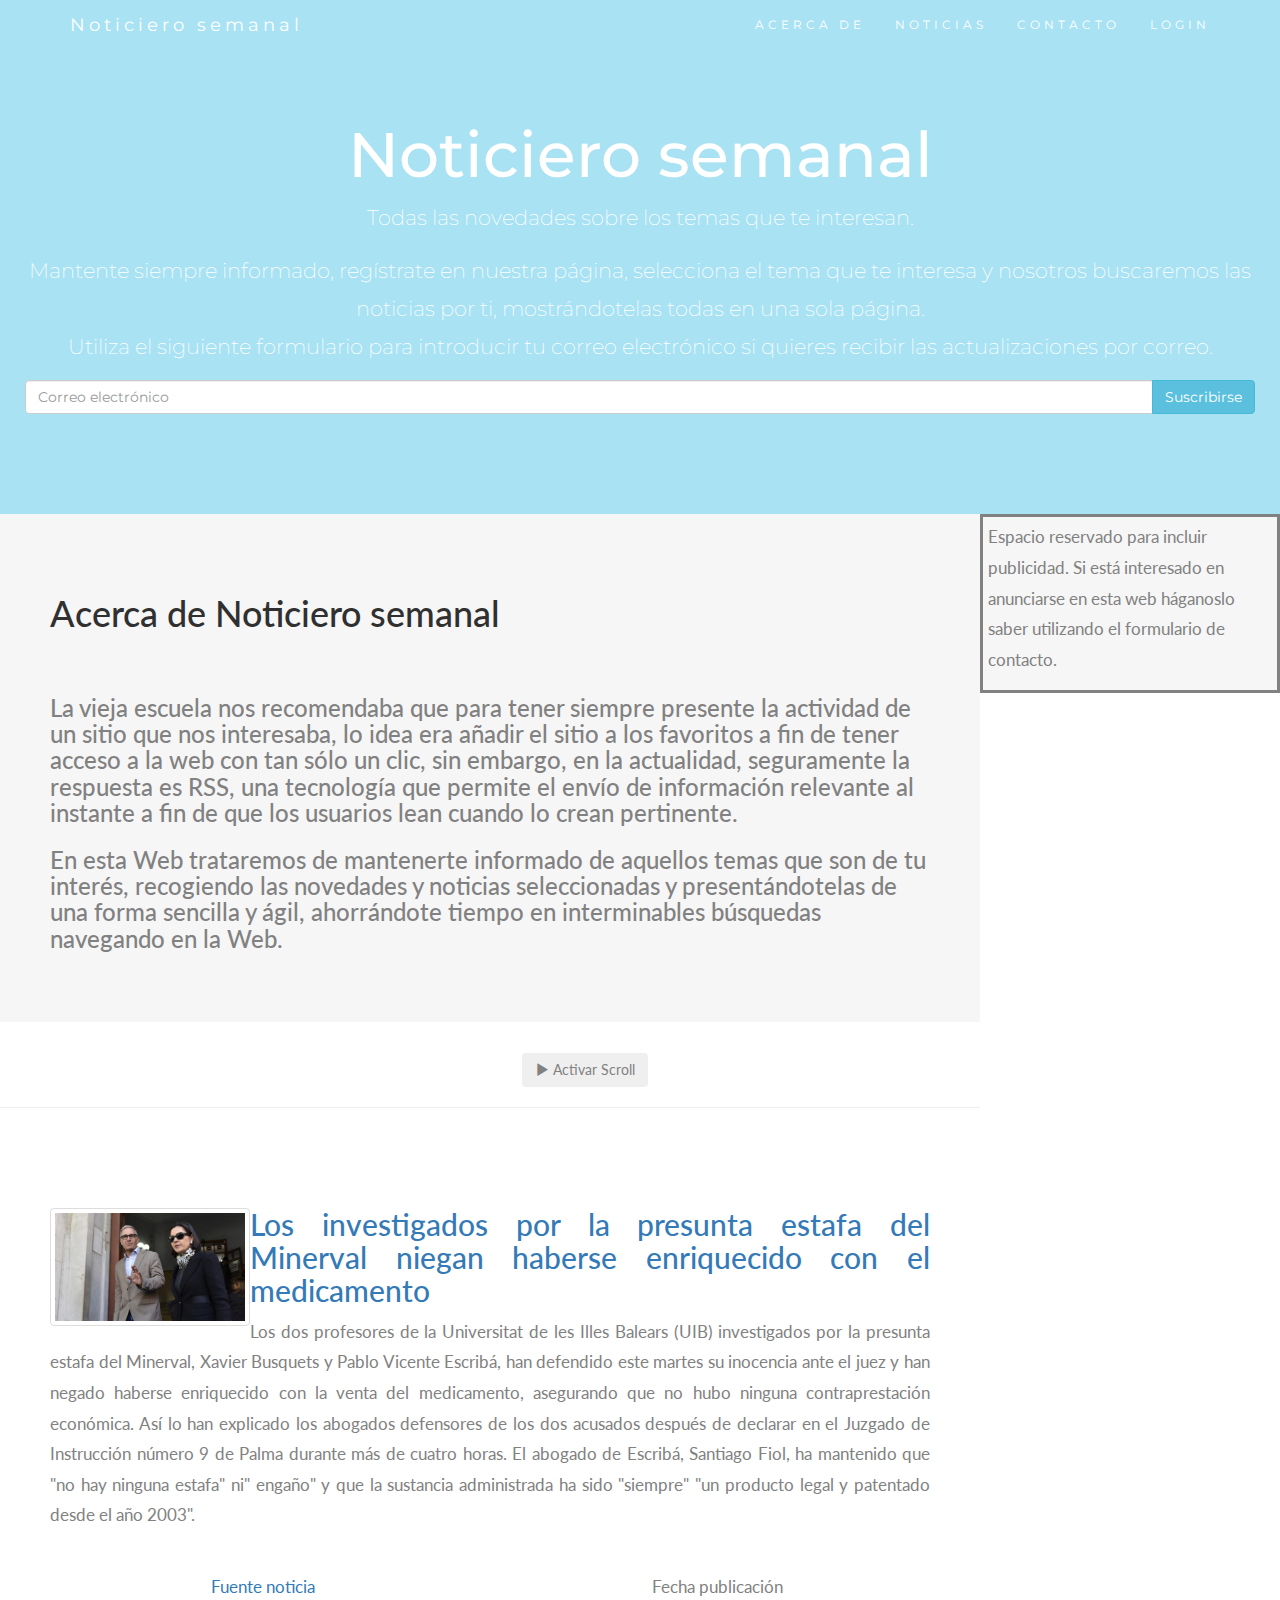
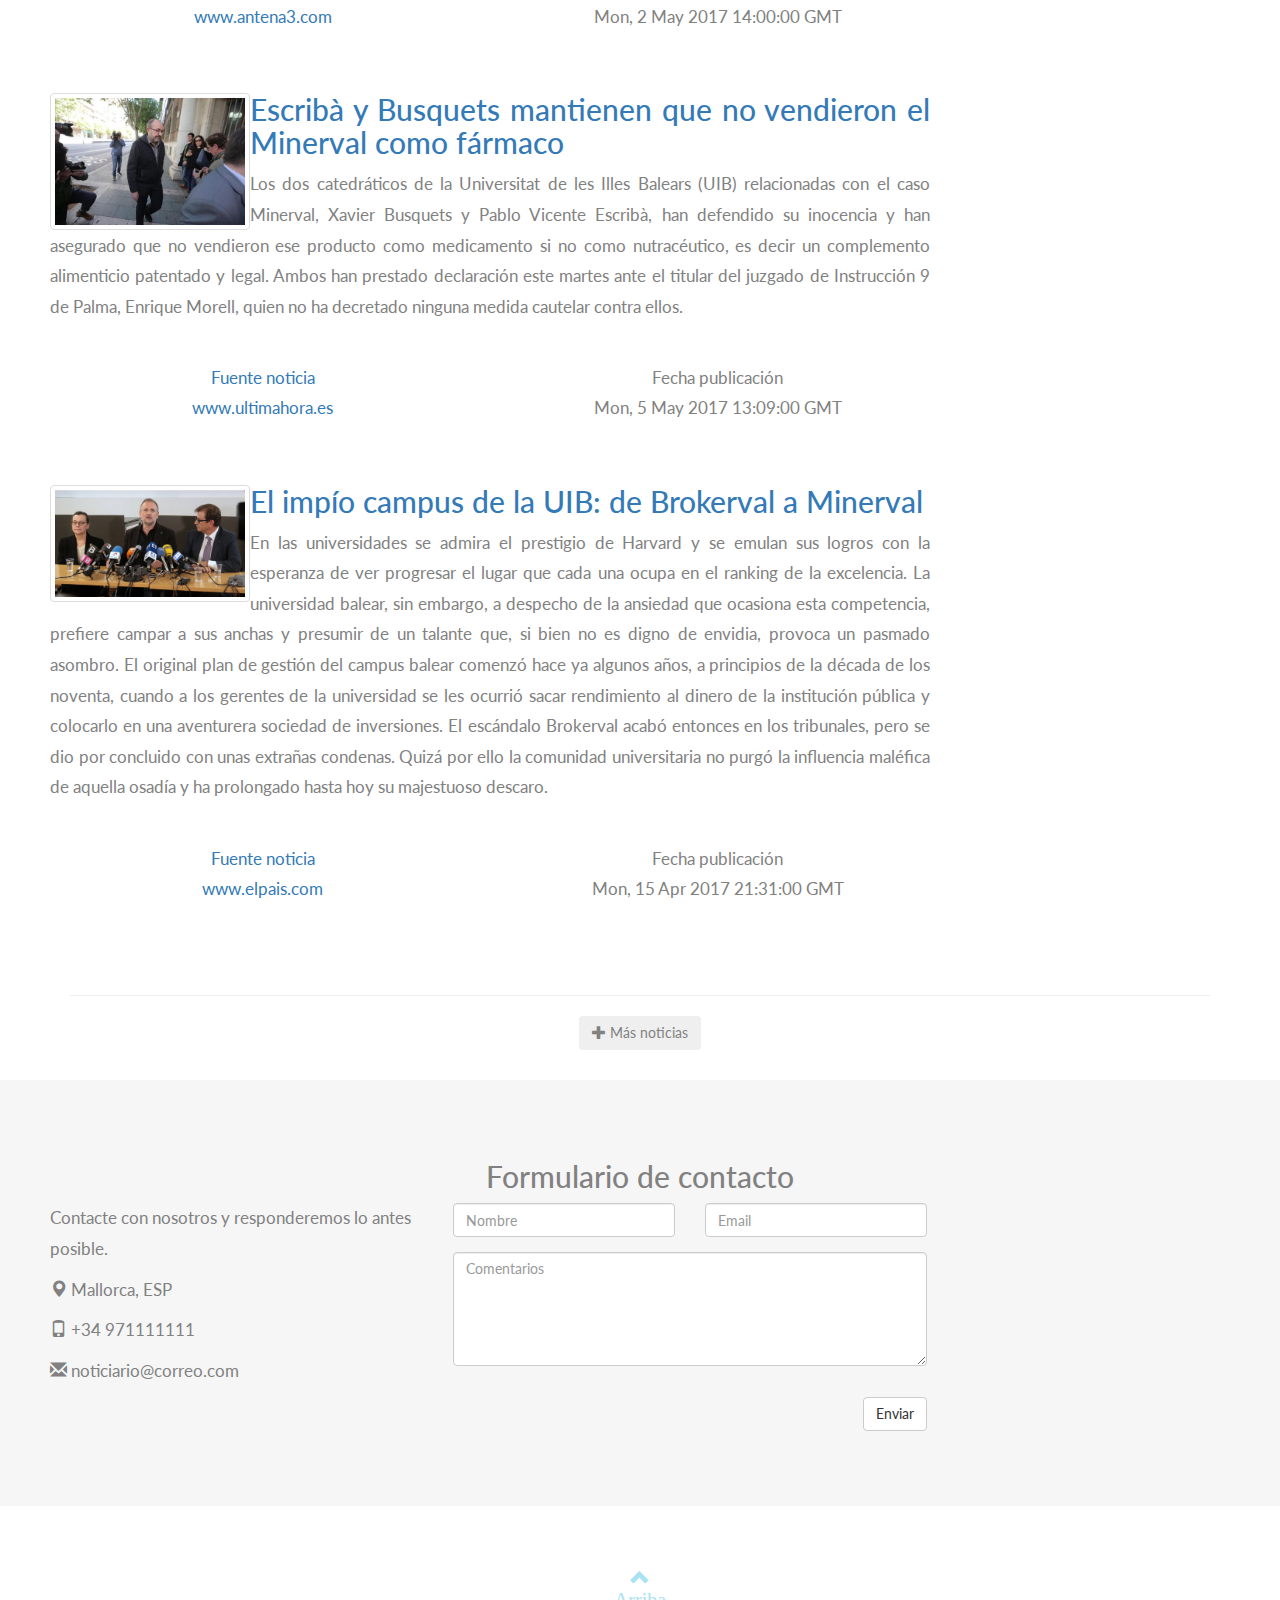
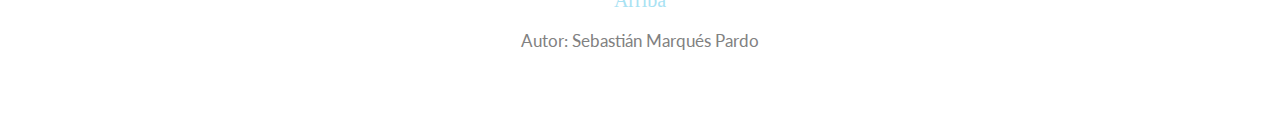
==== index.html @ 66f3abdc "Add files via upload" ====
<!DOCTYPE html>
<html lang="es">
   <head>
      <title>El noticiero semanal</title>
      <meta charset="utf-8">
      <meta property="og:title" content="Noticiero semanal">
      <meta property="og:site_name" content="Noticiero semanal">
      <meta property="og:image" content="img/icon.ico">
      <meta property="og:url" content="http://www.Noticierosemanal.es">
	  <meta property="og:description" content="http://www.Noticierosemanal.es">
      <meta name="viewport" content="width=device-width, initial-scale=1">
      <link rel="stylesheet" href="https://maxcdn.bootstrapcdn.com/bootstrap/3.3.7/css/bootstrap.min.css">
      <link href="https://fonts.googleapis.com/css?family=Montserrat" rel="stylesheet" type="text/css">
      <link href="https://fonts.googleapis.com/css?family=Lato" rel="stylesheet" type="text/css">
      <link rel="stylesheet" href="css/a.css">
      <script src="https://ajax.googleapis.com/ajax/libs/jquery/3.1.1/jquery.min.js"></script>
      <script src="https://maxcdn.bootstrapcdn.com/bootstrap/3.3.7/js/bootstrap.min.js"></script>
      <script type="text/javascript" src="js/news.js"></script>
      <link rel="alternate" type="application/rss+xml" title="rss de la aplicación" href="xml/rss.xml">
   </head>
   <body id="noticiero" data-spy="scroll" data-target=".navbar" data-offset="60">
      <!-- Barra de navegación fijada arriba -->
      <nav class="navbar navbar-default navbar-fixed-top">
         <div class="container">
            <div class="navbar-header">
               <button type="button" class="navbar-toggle" data-toggle="collapse" data-target="#barraNav">
               <span class="icon-bar"></span>
               <span class="icon-bar"></span>
               <span class="icon-bar"></span>                        
               </button>
               <a class="navbar-brand" href="#noticiero">Noticiero semanal</a>
            </div>
            <div class="collapse navbar-collapse" id="barraNav">
               <ul class="nav navbar-nav navbar-right">
                  <li><a href="#acerca">ACERCA DE</a></li>
                  <li><a href="#noticias">NOTICIAS</a></li>
                  <li><a href="#contacto">CONTACTO</a></li>
                  <li><a href="#login" data-toggle="modal" data-target="#myModal">LOGIN</a></li>
               </ul>
            </div>
         </div>
      </nav>
      <!-- Header y formulario suscripción -->
      <div id="jumbo" class="jumbotron text-center">
         <h1 id="cap">Noticiero semanal</h1>
         <p id="tex">Todas las novedades sobre los temas que te interesan.</p>
         <p id="tex">Mantente siempre informado, regístrate en nuestra página, selecciona el tema que te interesa y nosotros buscaremos las noticias por ti, mostrándotelas todas en una sola página.<br> Utiliza el siguiente formulario para introducir tu correo electrónico si quieres recibir las actualizaciones por correo.</p>
         <form>
            <div class="input-group">
               <input type="email" class="form-control" size="50" placeholder="Correo electrónico" required>
               <div class="input-group-btn">
                  <button type="button" class="btn btn-info">Suscribirse</button>
               </div>
            </div>
         </form>
      </div>
      <div class="modal fade" id="myModal" role="dialog">
         <div class="modal-dialog">
            <!-- Modal LOGIN -->
            <div class="modal-content">
               <div class="modal-header">
                  <button type="button" class="close" data-dismiss="modal">&times;</button>
                  <BR>
                  <h4 class="modal-title"><span class="glyphicon glyphicon-user"></span>  Identificación de Usuario</h4>
               </div>
               <div class="modal-body">
                  <p><input type="text" class="form-control" placeholder="Usuario" required></p>
                  <p><input type="password" class="form-control" placeholder="Password" required></p>
               </div>
               <div class="modal-footer">
                  <button type="button" class="btn btn-default">Entrar</button>
                  <button type="button" class="btn btn-default" data-dismiss="modal">Close</button>
               </div>
            </div>
         </div>
      </div>
      <!-- Publicidad -->
      <div id="pub" class="advert-container">
         <p>Espacio reservado para incluir publicidad. Si está interesado en anunciarse en esta web háganoslo saber utilizando el formulario de contacto.</p>
      </div>
      <!-- Container ACERCA DE -->
      <div id="todo" class="container-fluid">
         <div id="acerca" class="container-fluid bg-grey">
            <div class="row">
               <div class="col-sm-12">
                  <h1 id="cap">Acerca de Noticiero semanal</h1>
                  <br>
                  <h3 id="tex">La vieja escuela nos recomendaba que para tener siempre presente la actividad de un sitio que nos interesaba, lo idea era añadir el sitio a los favoritos a fin de tener acceso a la web con tan sólo un clic, sin embargo, en la actualidad, seguramente la respuesta es RSS, una tecnología que permite el envío de información relevante al instante a fin de que los usuarios lean cuando lo crean pertinente.</h3>
                  <h3 id="tex">En esta Web trataremos de mantenerte informado de aquellos temas que son de tu interés, recogiendo las novedades y noticias seleccionadas y presentándotelas de una forma sencilla y ágil, ahorrándote tiempo en interminables búsquedas navegando en la Web.</h3>
               </div>
            </div>
         </div>
         <br>
         <!-- Botón scroll -->
         <div class="container text-center">
            <button id="scroll" type="button" class="btn"><span class="glyphicon glyphicon-play"></span> Activar Scroll</button>
         </div>
         <hr>
         <!-- Container NOTICIAS -->
         <div id="noticias" class="container-fluid text-center">
            <div class="row" id="noticia1">
               <div class="col-sm-12">
                  <!-- noticia 1 -->
                  <a class="thumb pull-left"><img class="img-thumbnail" src="img/1.jpg" alt="Foto 1"></a>
                  <a href="noticia1.html">
                     <h2 id="titulo" class="post-contenido text-justify">Los investigados por la presunta estafa del Minerval niegan haberse enriquecido con el medicamento</h2>
                  </a>
                  <p id="enunciado" class="post-contenido text-justify">Los dos profesores de la Universitat de les Illes Balears (UIB) investigados por la presunta estafa del Minerval, Xavier Busquets y Pablo Vicente Escribá, han defendido este martes su inocencia ante el juez y han negado haberse enriquecido con la venta del medicamento, asegurando que no hubo ninguna contraprestación económica. Así lo han explicado los abogados defensores de los dos acusados después de declarar en el Juzgado de Instrucción número 9 de Palma durante más de cuatro horas. El abogado de Escribá, Santiago Fiol, ha mantenido que "no hay ninguna estafa" ni" engaño" y que la sustancia administrada ha sido "siempre" "un producto legal y patentado desde el año 2003".</p>
               </div>
               <div class="col-sm-6">
                  <br>
                  <a id="url" href="http://www.antena3.com/noticias/sociedad/investigados-presunta-estafa-minerval-niegan-haberse-enriquecido-medicamento_20170502590874cc0cf2461b6df51a50.html">Fuente noticia <Br> www.antena3.com </a>
               </div>
               <div class="col-sm-6">
                  <br>
                  <p id="fecha" class="date">Fecha publicación <Br> Mon, 2 May 2017 14:00:00 GMT
                  <p>
               </div>
            </div>
            <br>
            <div class="row" id="noticia2">
               <div class="col-sm-12">
                  <!-- noticia 2 -->
                  <a class="thumb pull-left"><img class="img-thumbnail" src="img/2.png" alt="Foto 2"></a>
                  <a href="noticia2.html">
                     <h2 id="titulo" class="post-contenido text-justify">Escribà y Busquets mantienen que no vendieron el Minerval como fármaco</h2>
                  </a>
                  <p id="enunciado" class="post-contenido text-justify">Los dos catedráticos de la Universitat de les Illes Balears (UIB) relacionadas con el caso Minerval, Xavier Busquets y Pablo Vicente Escribà, han defendido su inocencia y han asegurado que no vendieron ese producto como medicamento si no como nutracéutico, es decir un complemento alimenticio patentado y legal. Ambos han prestado declaración este martes ante el titular del juzgado de Instrucción 9 de Palma, Enrique Morell, quien no ha decretado ninguna medida cautelar contra ellos.</p>
               </div>
               <div class="col-sm-6">
                  <br>
                  <a id="url" href="https://ultimahora.es/noticias/local/2017/05/02/264676/escriba-busquets-mantienen-vendieron-minerval-como-farmaco.html">Fuente noticia <Br> www.ultimahora.es</a>
               </div>
               <div class="col-sm-6">
                  <br>
                  <p id="fecha" class="date">Fecha publicación <Br> Mon, 5 May 2017 13:09:00 GMT
                  <p>
               </div>
            </div>
            <br>
            <div class="row" id="noticia3">
               <div class="col-sm-12">
                  <!-- noticia 3 -->
                  <a class="thumb pull-left"><img class="img-thumbnail" src="img/3.jpg" alt="Foto 3"></a>
                  <a href="noticia3.html">
                     <h2 id="titulo" class="post-contenido text-justify">El impío campus de la UIB: de Brokerval a Minerval</h2>
                  </a>
                  <p id="enunciado" class="post-contenido text-justify">En las universidades se admira el prestigio de Harvard y se emulan sus logros con la esperanza de ver progresar el lugar que cada una ocupa en el ranking de la excelencia. La universidad balear, sin embargo, a despecho de la ansiedad que ocasiona esta competencia, prefiere campar a sus anchas y presumir de un talante que, si bien no es digno de envidia, provoca un pasmado asombro. El original plan de gestión del campus balear comenzó hace ya algunos años, a principios de la década de los noventa, cuando a los gerentes de la universidad se les ocurrió sacar rendimiento al dinero de la institución pública y colocarlo en una aventurera sociedad de inversiones. El escándalo Brokerval acabó entonces en los tribunales, pero se dio por concluido con unas extrañas condenas. Quizá por ello la comunidad universitaria no purgó la influencia maléfica de aquella osadía y ha prolongado hasta hoy su majestuoso descaro.</p>
               </div>
               <div class="col-sm-6">
                  <br>
                  <a id="url" href="http://ccaa.elpais.com/ccaa/2017/04/15/catalunya/1492281138_211500.html">Fuente noticia <Br> www.elpais.com </a>
               </div>
               <div class="col-sm-6">
                  <br>
                  <p id="fecha" class="date">Fecha publicación <Br> Mon, 15 Apr 2017 21:31:00 GMT
                  <p>
               </div>
            </div>
         </div>
      </div>
      <!-- Botón + noticias -->
      <div id="cargarMas"></div>
      <div id="masNoti" class="container text-center">
         <hr>
         <button id="masNoti" type="button" class="btn"><span class="glyphicon glyphicon-plus"></span> Más noticias</button>
      </div>
      <br>
      <!-- Container CONTACTO -->
      <div id="contacto" class="container-fluid bg-grey">
         <h2 class="text-center">Formulario de contacto</h2>
         <div class="row">
            <div class="col-sm-4">
               <p>Contacte con nosotros y responderemos lo antes posible.</p>
               <p><span class="glyphicon glyphicon-map-marker"></span> Mallorca, ESP</p>
               <!-- Imagen de localización "map-marker" -->
               <p><span class="glyphicon glyphicon-phone"></span> +34 971111111</p>
               <!-- Imagen de teléfono "phone" -->
               <p><span class="glyphicon glyphicon-envelope"></span> noticiario@correo.com</p>
               <!-- Imagen de sobre correo "envelope" -->
            </div>
            <div class="col-sm-5 slideanim">
               <div class="row">
                  <div class="col-sm-6 form-group">
                     <input class="form-control" id="nombre" name="nombre" placeholder="Nombre" type="text" required>
                  </div>
                  <div class="col-sm-6 form-group">
                     <input class="form-control" id="email" name="email" placeholder="Email" type="email" required>
                  </div>
               </div>
               <textarea class="form-control" id="comentarios" name="comentarios" placeholder="Comentarios" rows="5"></textarea>
               <br>
               <div class="row">
                  <div class="col-sm-12 form-group">
                     <button class="btn btn-default pull-right" type="submit">Enviar</button>
                  </div>
               </div>
            </div>
         </div>
      </div>
      <!-- footer -->
      <footer class="container-fluid text-center">
         <a href="#noticiero" title="To Top">
            <span class="glyphicon glyphicon-chevron-up"><br>Arriba</span>                                       <!-- Imagen subir arriba "chevron-up" -->
         </a>
         <p>Autor: Sebastián Marqués Pardo<a href="https://www.w3schools.com" title="Copiright"></a></p>
      </footer>
   </body>
</html>
---- css/a.css ----
body {
      font: 400 17px Lato;
      line-height: 1.8;
      color: #818181;
  }
  h1 {
      color: #303030;
  }
  .jumbotron {
      background-color: #A9E2F3;
      color: #fff;
      padding: 100px 25px;
      font-family: Montserrat, sans-serif;
  }
  .container-fluid {
      padding: 60px 50px;
  }
  .bg-grey {
      background-color: #f6f6f6;
  }
  .navbar {
      margin-bottom: 0;
      background-color: #A9E2F3;
      z-index: 9999;
      border: 0;
      font-size: 12px !important;
      line-height: 1.42857143 !important;
      letter-spacing: 4px;
      border-radius: 0;
      font-family: Montserrat, sans-serif;
  }
  .navbar li a,
  .navbar .navbar-brand {
      color: #fff !important;
  }
  .navbar-nav li a:hover,
  .navbar-nav li.active a {
      color: #A9E2F3 !important;
      background-color: #fff !important;
  }
  .navbar-default .navbar-toggle {
      border-color: transparent;
      color: #fff !important;
  }
  footer .glyphicon {
      font-size: 20px;
      margin-bottom: 20px;
      color: #A9E2F3;
  }
  .jumbotron {
      margin: 0px;
  }
  #scrolling {
      margin-left=50%;
  }
  .img-thumbnail {
      max-width: 200px;
  }
  /* Tablets en horizonal y escritorios normales */
  
  @media (min-width: 768px) and (max-width: 2000px) {
      #todo {
          margin-right: 300px;
          padding: 0px;
      }
      #pub {
          float: right;
          background-color: #f6f6f6;
          max-width: 300px;
          min-width: 300px;
          max-height: 100%;
          padding: 5px;
          border-style: solid;
      }
  }
  /* Móviles en horizontal o tablets en vertical */
  
  @media (max-width: 767px) {
      #todo {
          margin-right: 0px;
          padding: 0px;
      }
      #pub {
          width: 100%;
          height: 150px;
          float: left;
          background-color: #f6f6f6;
          padding: 5px;
          border-style: solid;
          margin-bottom: 20px;
      }
      #titulo {
          font-size: 24px;
      }
      #cap {
          font-size: 30px;
      }
      #tex {
          font-size: 19px;
      }
  }
  /* Móviles en vertical */
  
  @media (max-width: 480px) {
      #todo {
          margin-right: 0px;
          padding: 0px;
      }
      #pub {
          width: 100%;
          height: 150px;
          float: left;
          background-color: #f6f6f6;
          padding: 5px;
          border-style: solid;
          margin-bottom: 20px;
      }
      #titulo {
          font-size: 24px;
      }
      #cap {
          font-size: 28px;
      }
      #tex {
          font-size: 17px;
      }
      .navbar-brand {
          font-size: 13px;
      }
  }
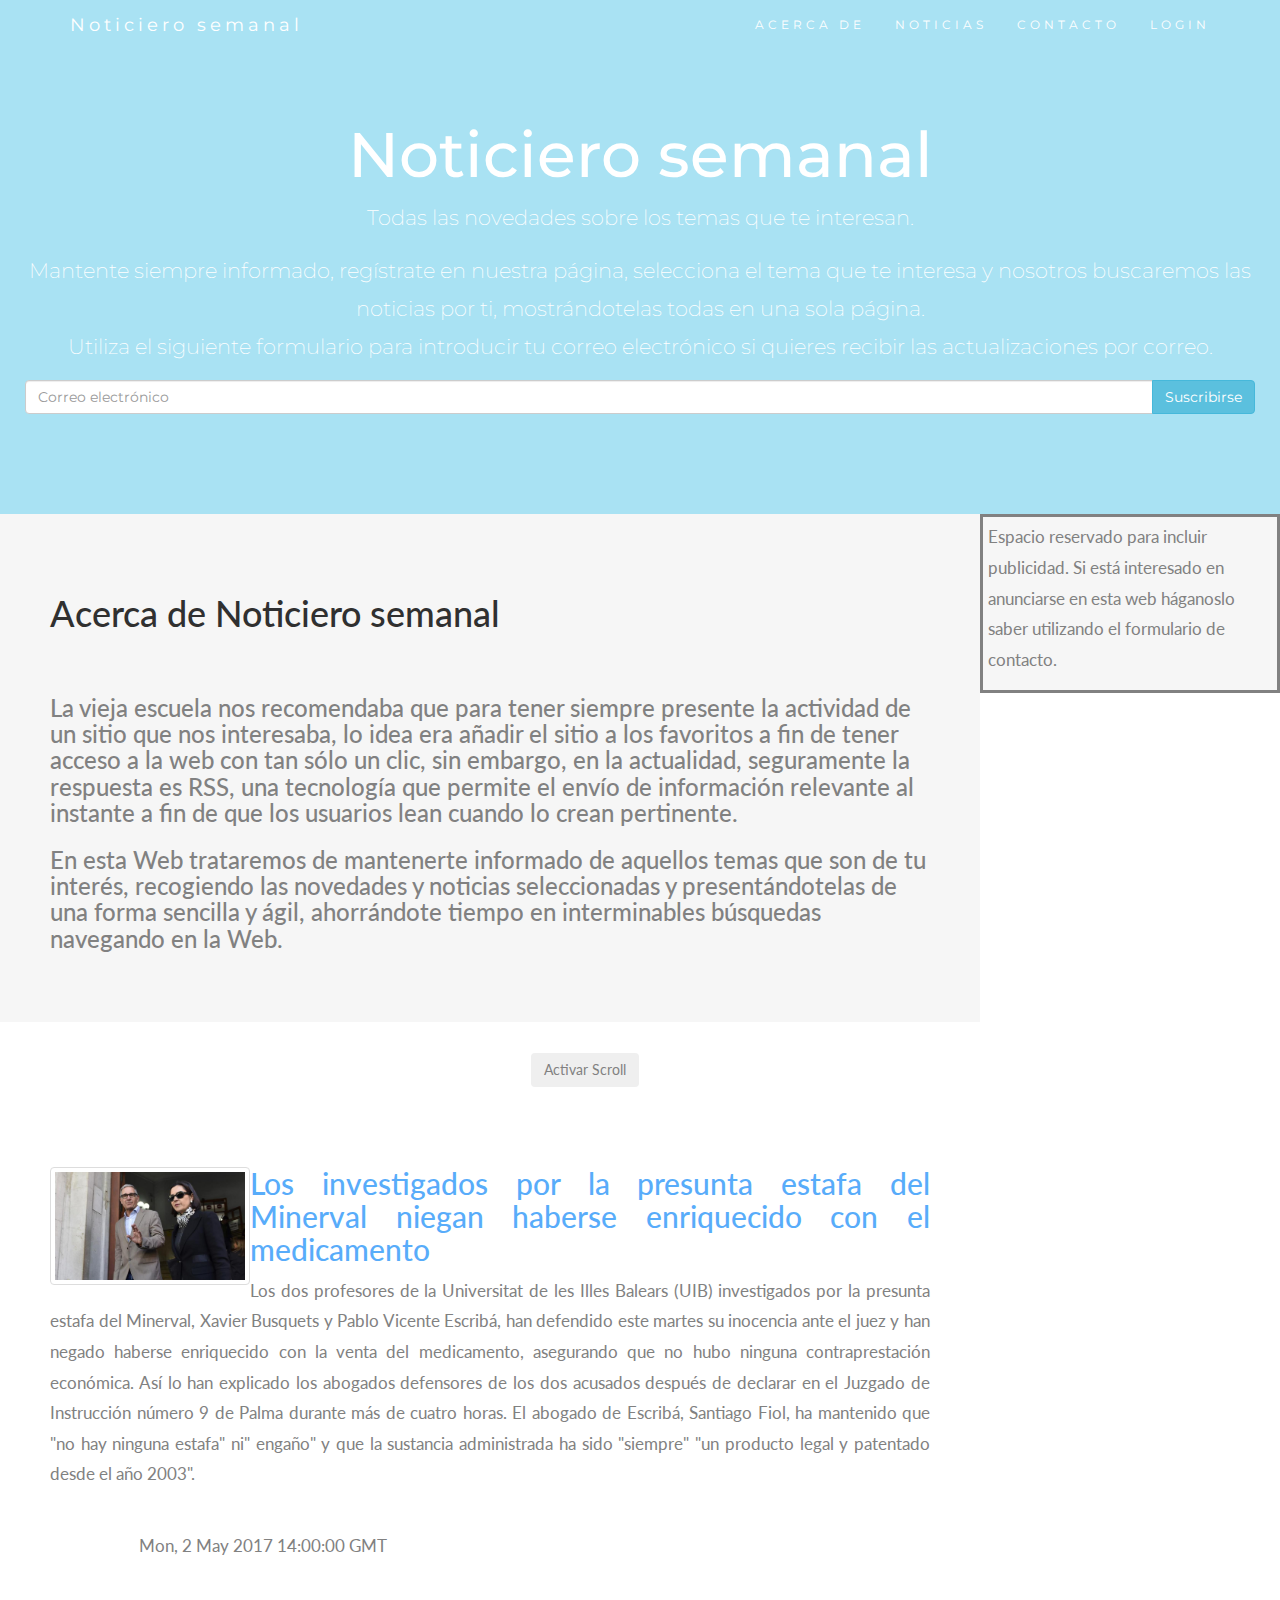
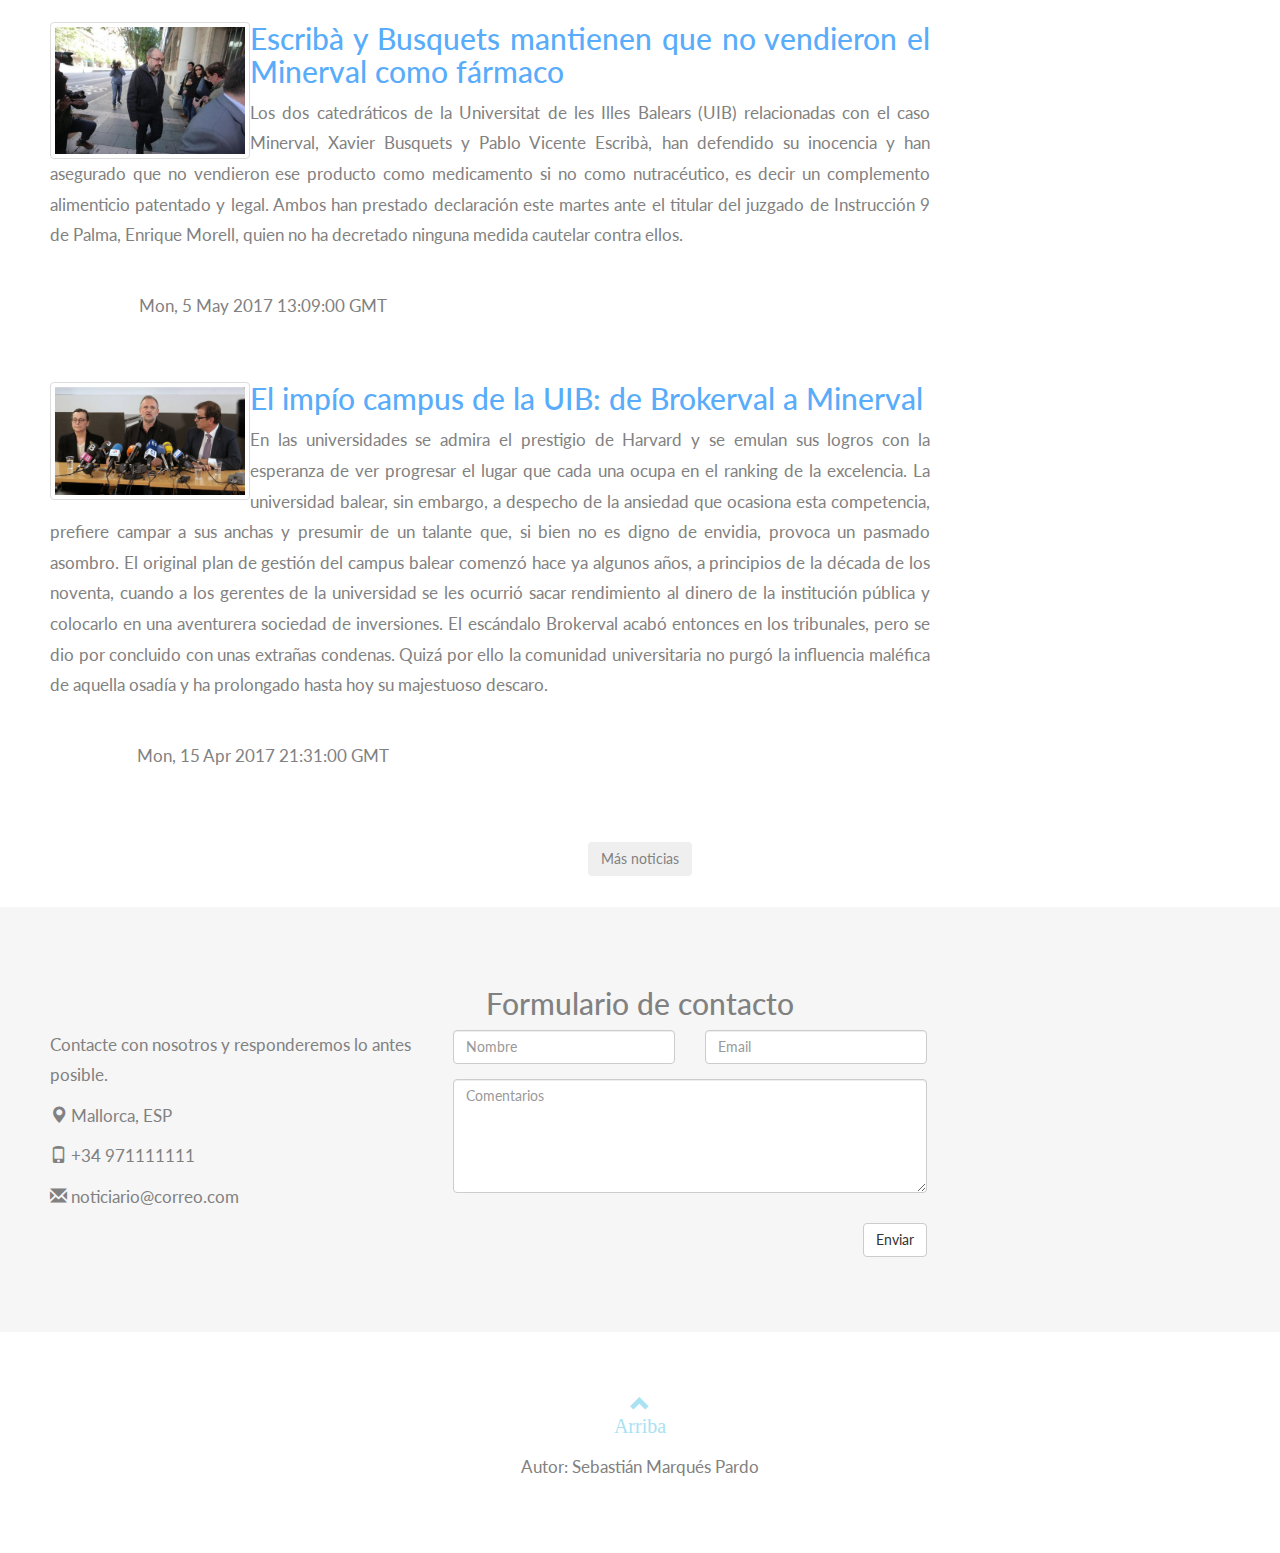
==== commit 49bfc087: "Add files via upload" ====
--- a/index.html
+++ b/index.html
@@ -3,12 +3,13 @@
    <head>
       <title>El noticiero semanal</title>
       <meta charset="utf-8">
+	  <meta name="description" content="Noticiero semanal. Noticias sobre los temas que te interesan">
+	  <meta name="viewport" content="width=device-width, initial-scale=1">
       <meta property="og:title" content="Noticiero semanal">
       <meta property="og:site_name" content="Noticiero semanal">
-      <meta property="og:image" content="img/icon.ico">
-      <meta property="og:url" content="http://www.Noticierosemanal.es">
-	  <meta property="og:description" content="http://www.Noticierosemanal.es">
-      <meta name="viewport" content="width=device-width, initial-scale=1">
+      <meta property="og:image" content="https://rawgit.com/SebasMTX/Web-noticias/master/img/news.jpg">
+      <meta property="og:url" content="https://rawgit.com/SebasMTX/Web-noticias/master/index.html">
+	  <meta property="og:description" content="Noticias sobre los temas que te interesan">
       <link rel="stylesheet" href="https://maxcdn.bootstrapcdn.com/bootstrap/3.3.7/css/bootstrap.min.css">
       <link href="https://fonts.googleapis.com/css?family=Montserrat" rel="stylesheet" type="text/css">
       <link href="https://fonts.googleapis.com/css?family=Lato" rel="stylesheet" type="text/css">
@@ -16,10 +17,10 @@
       <script src="https://ajax.googleapis.com/ajax/libs/jquery/3.1.1/jquery.min.js"></script>
       <script src="https://maxcdn.bootstrapcdn.com/bootstrap/3.3.7/js/bootstrap.min.js"></script>
       <script type="text/javascript" src="js/news.js"></script>
-      <link rel="alternate" type="application/rss+xml" title="rss de la aplicación" href="xml/rss.xml">
+      <link rel="alternate" type="application/rss+xml" title="rss de la aplicación" href="rss/rss.xml">
    </head>
    <body id="noticiero" data-spy="scroll" data-target=".navbar" data-offset="60">
-      <!-- Barra de navegación fijada arriba -->
+<!-- Barra de navegación fijada arriba -->
       <nav class="navbar navbar-default navbar-fixed-top">
          <div class="container">
             <div class="navbar-header">
@@ -40,7 +41,7 @@
             </div>
          </div>
       </nav>
-      <!-- Header y formulario suscripción -->
+<!-- Header y formulario suscripción -->
       <div id="jumbo" class="jumbotron text-center">
          <h1 id="cap">Noticiero semanal</h1>
          <p id="tex">Todas las novedades sobre los temas que te interesan.</p>
@@ -74,11 +75,11 @@
             </div>
          </div>
       </div>
-      <!-- Publicidad -->
+<!-- Publicidad -->
       <div id="pub" class="advert-container">
          <p>Espacio reservado para incluir publicidad. Si está interesado en anunciarse en esta web háganoslo saber utilizando el formulario de contacto.</p>
       </div>
-      <!-- Container ACERCA DE -->
+<!-- Container ACERCA DE -->
       <div id="todo" class="container-fluid">
          <div id="acerca" class="container-fluid bg-grey">
             <div class="row">
@@ -91,16 +92,15 @@
             </div>
          </div>
          <br>
-         <!-- Botón scroll -->
+<!-- Botón scroll -->
          <div class="container text-center">
-            <button id="scroll" type="button" class="btn"><span class="glyphicon glyphicon-play"></span> Activar Scroll</button>
+            <button id="scroll" type="button" class="btn">Activar Scroll</button>
          </div>
-         <hr>
-         <!-- Container NOTICIAS -->
+<!-- Container NOTICIAS -->
          <div id="noticias" class="container-fluid text-center">
-            <div class="row" id="noticia1">
+            <div class="row noti" id="noticia">
                <div class="col-sm-12">
-                  <!-- noticia 1 -->
+<!-- noticia 1 -->
                   <a class="thumb pull-left"><img class="img-thumbnail" src="img/1.jpg" alt="Foto 1"></a>
                   <a href="noticia1.html">
                      <h2 id="titulo" class="post-contenido text-justify">Los investigados por la presunta estafa del Minerval niegan haberse enriquecido con el medicamento</h2>
@@ -109,18 +109,13 @@
                </div>
                <div class="col-sm-6">
                   <br>
-                  <a id="url" href="http://www.antena3.com/noticias/sociedad/investigados-presunta-estafa-minerval-niegan-haberse-enriquecido-medicamento_20170502590874cc0cf2461b6df51a50.html">Fuente noticia <Br> www.antena3.com </a>
-               </div>
-               <div class="col-sm-6">
-                  <br>
-                  <p id="fecha" class="date">Fecha publicación <Br> Mon, 2 May 2017 14:00:00 GMT
-                  <p>
+                  <p id="fecha" class="date">Mon, 2 May 2017 14:00:00 GMT</p>
                </div>
             </div>
             <br>
-            <div class="row" id="noticia2">
+            <div class="row noti" id="noticia">
                <div class="col-sm-12">
-                  <!-- noticia 2 -->
+<!-- noticia 2 -->
                   <a class="thumb pull-left"><img class="img-thumbnail" src="img/2.png" alt="Foto 2"></a>
                   <a href="noticia2.html">
                      <h2 id="titulo" class="post-contenido text-justify">Escribà y Busquets mantienen que no vendieron el Minerval como fármaco</h2>
@@ -129,18 +124,13 @@
                </div>
                <div class="col-sm-6">
                   <br>
-                  <a id="url" href="https://ultimahora.es/noticias/local/2017/05/02/264676/escriba-busquets-mantienen-vendieron-minerval-como-farmaco.html">Fuente noticia <Br> www.ultimahora.es</a>
-               </div>
-               <div class="col-sm-6">
-                  <br>
-                  <p id="fecha" class="date">Fecha publicación <Br> Mon, 5 May 2017 13:09:00 GMT
-                  <p>
+                  <p id="fecha" class="date">Mon, 5 May 2017 13:09:00 GMT</p>
                </div>
             </div>
             <br>
-            <div class="row" id="noticia3">
+            <div class="row noti" id="noticia">
                <div class="col-sm-12">
-                  <!-- noticia 3 -->
+<!-- noticia 3 -->
                   <a class="thumb pull-left"><img class="img-thumbnail" src="img/3.jpg" alt="Foto 3"></a>
                   <a href="noticia3.html">
                      <h2 id="titulo" class="post-contenido text-justify">El impío campus de la UIB: de Brokerval a Minerval</h2>
@@ -149,21 +139,16 @@
                </div>
                <div class="col-sm-6">
                   <br>
-                  <a id="url" href="http://ccaa.elpais.com/ccaa/2017/04/15/catalunya/1492281138_211500.html">Fuente noticia <Br> www.elpais.com </a>
-               </div>
-               <div class="col-sm-6">
-                  <br>
-                  <p id="fecha" class="date">Fecha publicación <Br> Mon, 15 Apr 2017 21:31:00 GMT
-                  <p>
+                  <p id="fecha" class="date">Mon, 15 Apr 2017 21:31:00 GMT</p>
                </div>
             </div>
          </div>
       </div>
+	  <div id="masNotis">
+	  </div>
       <!-- Botón + noticias -->
-      <div id="cargarMas"></div>
       <div id="masNoti" class="container text-center">
-         <hr>
-         <button id="masNoti" type="button" class="btn"><span class="glyphicon glyphicon-plus"></span> Más noticias</button>
+         <button id="masNoti" type="button" class="btn">Más noticias</button>
       </div>
       <br>
       <!-- Container CONTACTO -->
@@ -172,12 +157,9 @@
          <div class="row">
             <div class="col-sm-4">
                <p>Contacte con nosotros y responderemos lo antes posible.</p>
-               <p><span class="glyphicon glyphicon-map-marker"></span> Mallorca, ESP</p>
-               <!-- Imagen de localización "map-marker" -->
-               <p><span class="glyphicon glyphicon-phone"></span> +34 971111111</p>
-               <!-- Imagen de teléfono "phone" -->
-               <p><span class="glyphicon glyphicon-envelope"></span> noticiario@correo.com</p>
-               <!-- Imagen de sobre correo "envelope" -->
+               <p><span class="glyphicon glyphicon-map-marker"></span> Mallorca, ESP</p>                 <!-- Imagen de localización "map-marker" -->
+               <p><span class="glyphicon glyphicon-phone"></span> +34 971111111</p>                      <!-- Imagen de teléfono "phone" -->
+               <p><span class="glyphicon glyphicon-envelope"></span> noticiario@correo.com</p>           <!-- Imagen de sobre correo "envelope" -->
             </div>
             <div class="col-sm-5 slideanim">
                <div class="row">
@@ -203,7 +185,7 @@
          <a href="#noticiero" title="To Top">
             <span class="glyphicon glyphicon-chevron-up"><br>Arriba</span>                                       <!-- Imagen subir arriba "chevron-up" -->
          </a>
-         <p>Autor: Sebastián Marqués Pardo<a href="https://www.w3schools.com" title="Copiright"></a></p>
+         <p>Autor: Sebastián Marqués Pardo</p>
       </footer>
    </body>
 </html>
--- a/css/a.css
+++ b/css/a.css
@@ -56,7 +56,10 @@
   .img-thumbnail {
       max-width: 200px;
   }
-  /* Tablets en horizonal y escritorios normales */
+    #titulo {
+      color: #58ACFA;
+  }
+    /* Tablets en horizonal y escritorios normales */
   
   @media (min-width: 768px) and (max-width: 2000px) {
       #todo {
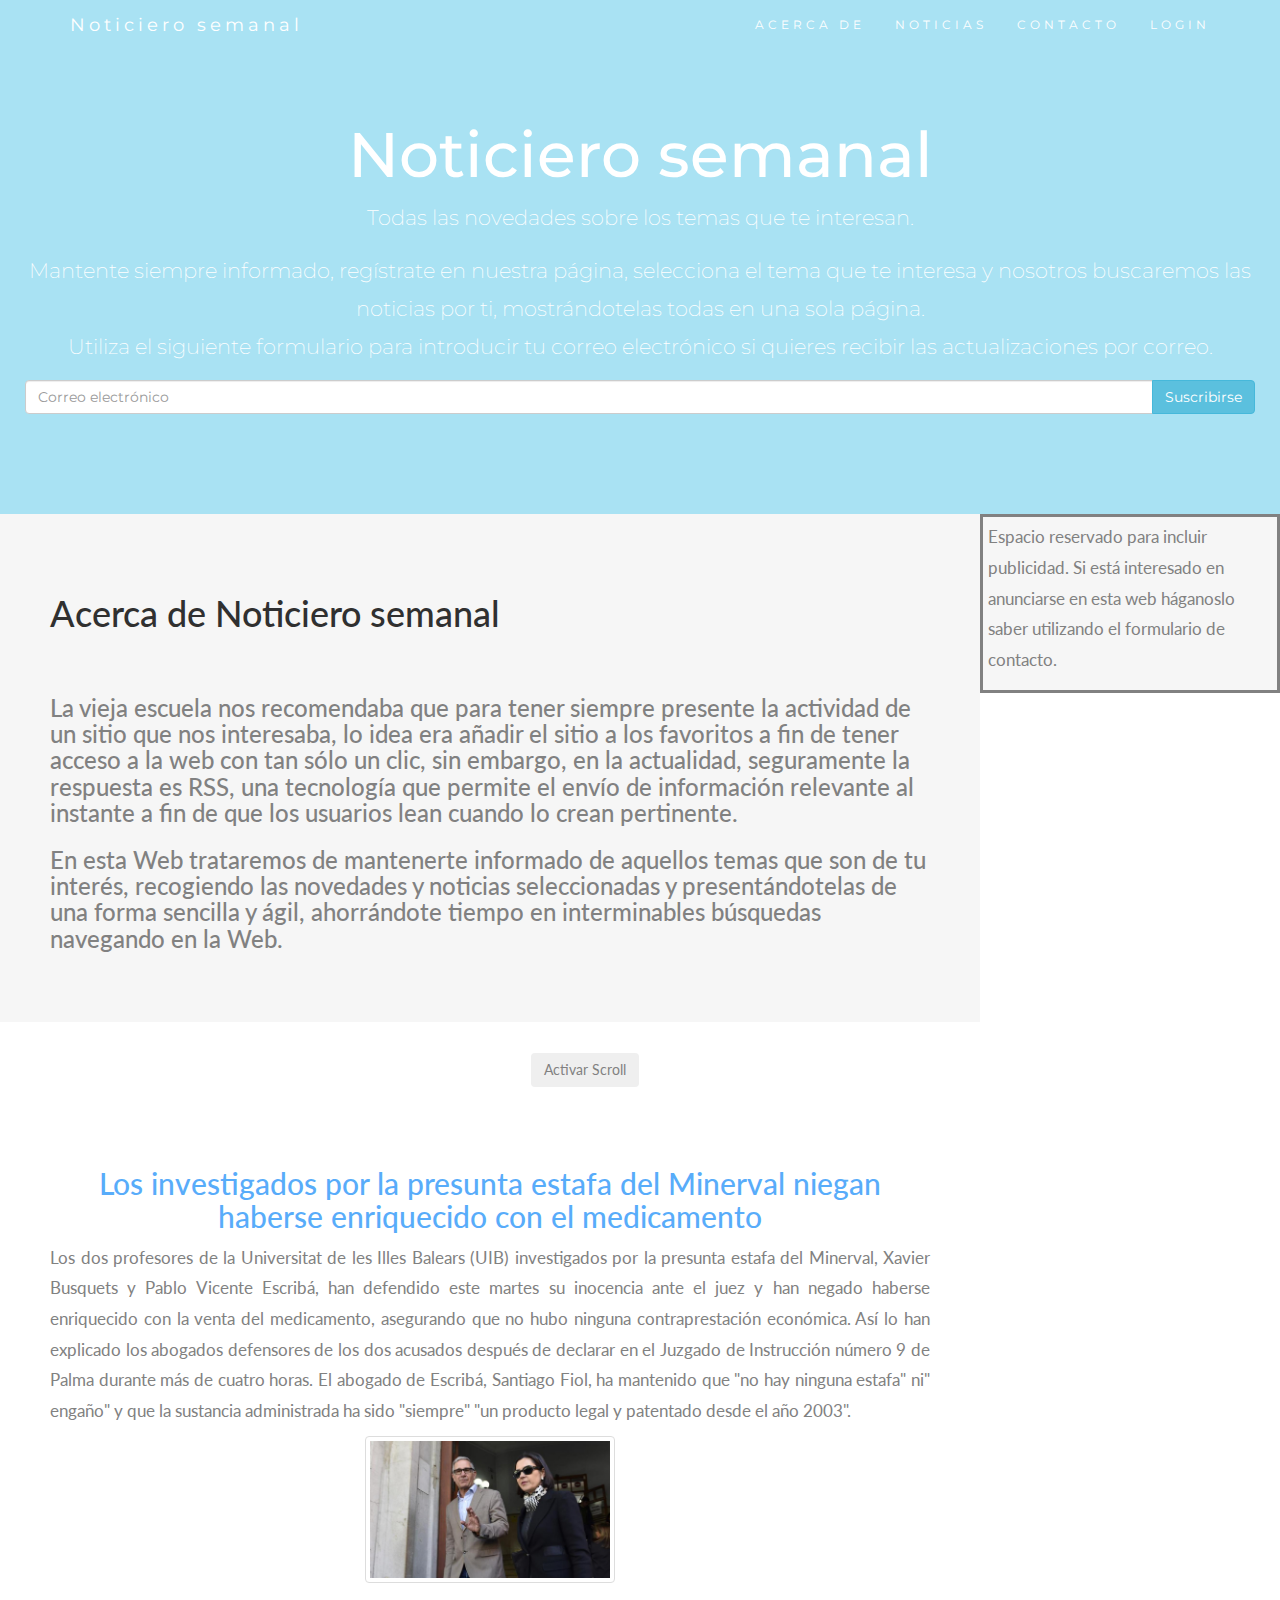
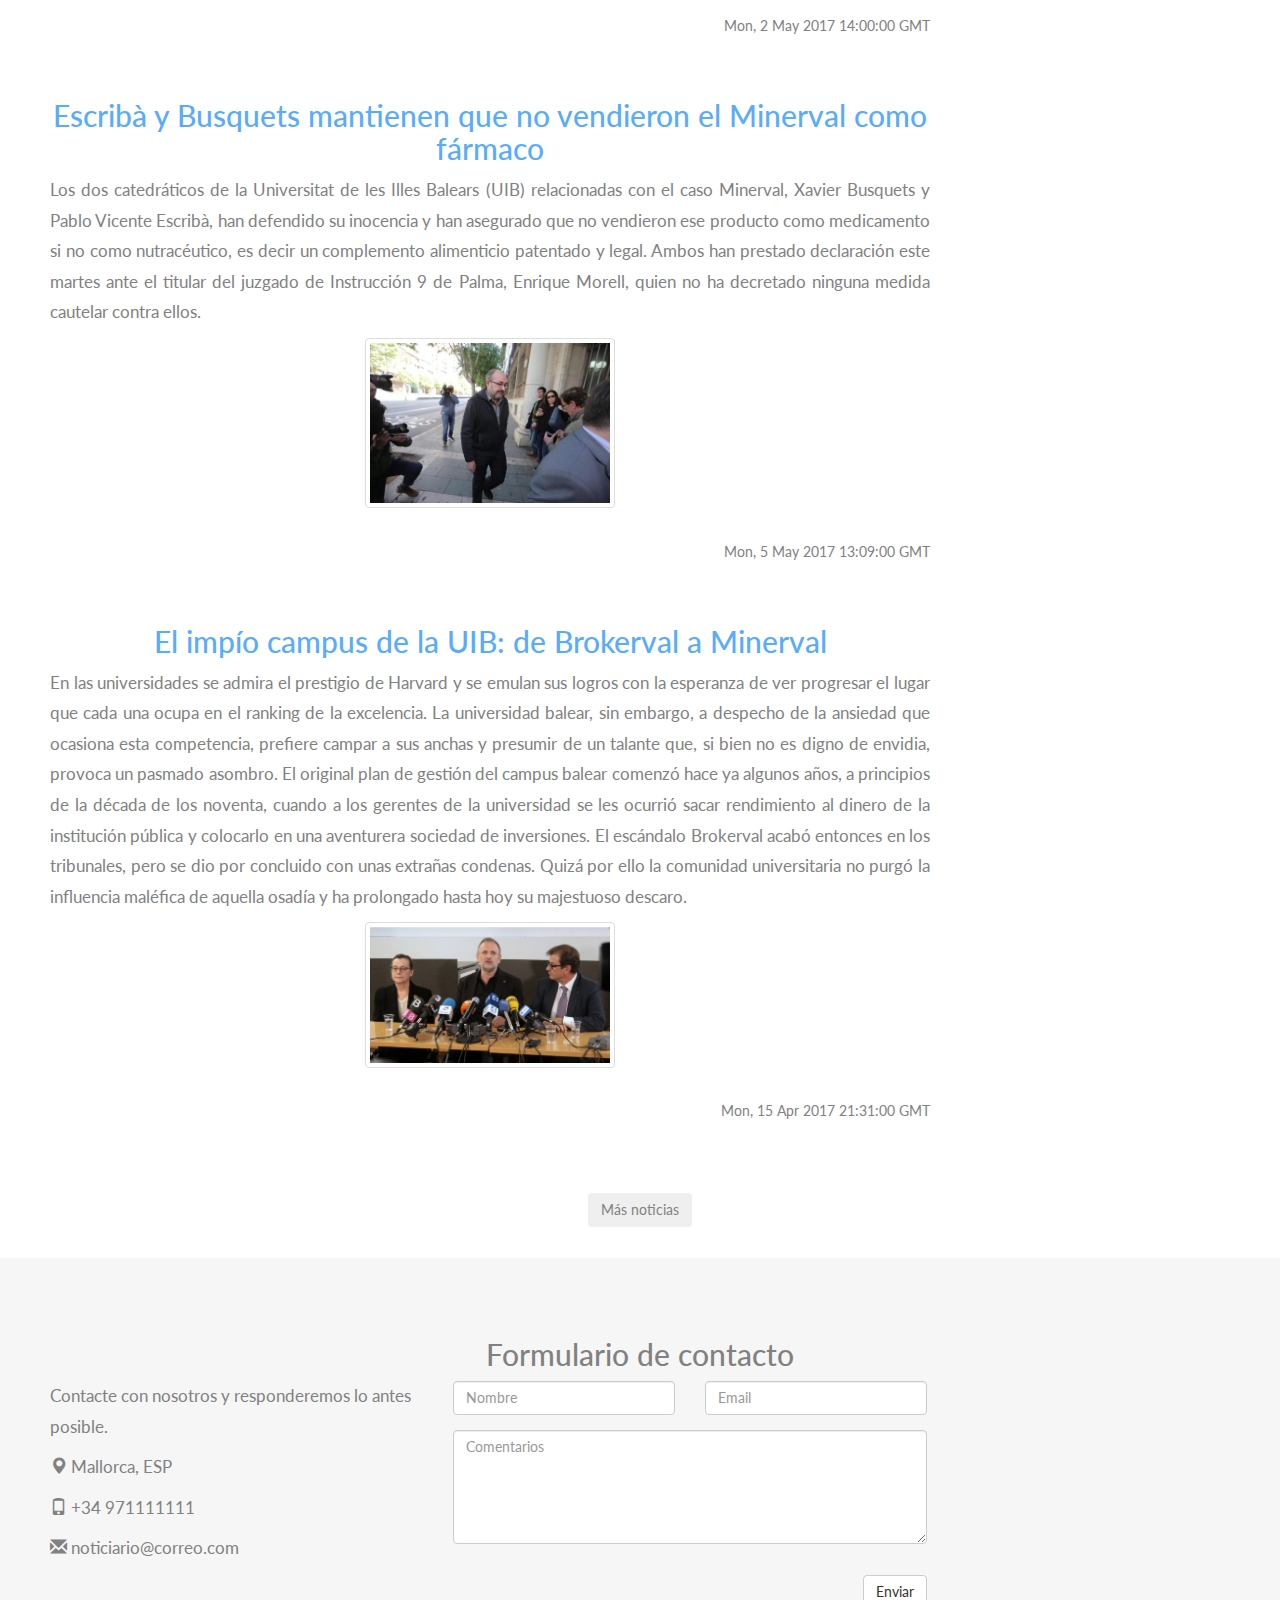
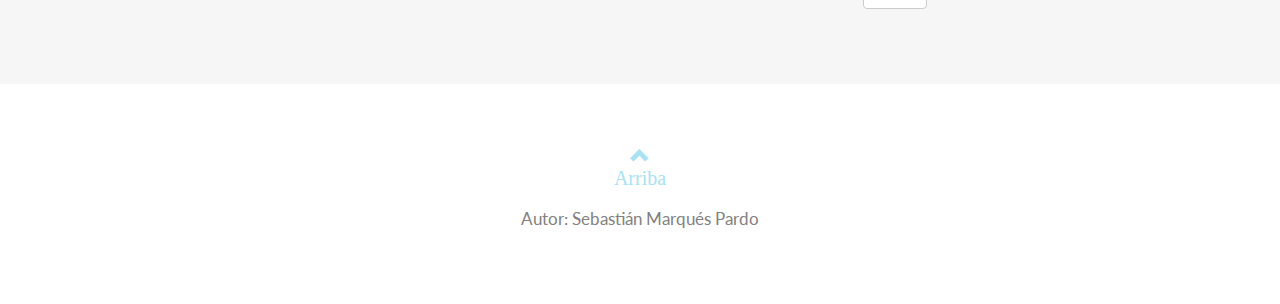
==== commit 7a54a52f: "Add files via upload" ====
--- a/index.html
+++ b/index.html
@@ -101,51 +101,51 @@
             <div class="row noti" id="noticia">
                <div class="col-sm-12">
 <!-- noticia 1 -->
-                  <a class="thumb pull-left"><img class="img-thumbnail" src="img/1.jpg" alt="Foto 1"></a>
                   <a href="noticia1.html">
-                     <h2 id="titulo" class="post-contenido text-justify">Los investigados por la presunta estafa del Minerval niegan haberse enriquecido con el medicamento</h2>
+                     <h2 id="titulo" class="text-center">Los investigados por la presunta estafa del Minerval niegan haberse enriquecido con el medicamento</h2>
                   </a>
                   <p id="enunciado" class="post-contenido text-justify">Los dos profesores de la Universitat de les Illes Balears (UIB) investigados por la presunta estafa del Minerval, Xavier Busquets y Pablo Vicente Escribá, han defendido este martes su inocencia ante el juez y han negado haberse enriquecido con la venta del medicamento, asegurando que no hubo ninguna contraprestación económica. Así lo han explicado los abogados defensores de los dos acusados después de declarar en el Juzgado de Instrucción número 9 de Palma durante más de cuatro horas. El abogado de Escribá, Santiago Fiol, ha mantenido que "no hay ninguna estafa" ni" engaño" y que la sustancia administrada ha sido "siempre" "un producto legal y patentado desde el año 2003".</p>
-               </div>
-               <div class="col-sm-6">
+                  <img class="img-thumbnail" src="img/1.jpg" alt="Foto 1">
+			   </div>
+               <div class="col-sm-12">
                   <br>
-                  <p id="fecha" class="date">Mon, 2 May 2017 14:00:00 GMT</p>
+                  <p id="fecha" class="text-right">Mon, 2 May 2017 14:00:00 GMT</p>
                </div>
             </div>
             <br>
             <div class="row noti" id="noticia">
                <div class="col-sm-12">
 <!-- noticia 2 -->
-                  <a class="thumb pull-left"><img class="img-thumbnail" src="img/2.png" alt="Foto 2"></a>
                   <a href="noticia2.html">
-                     <h2 id="titulo" class="post-contenido text-justify">Escribà y Busquets mantienen que no vendieron el Minerval como fármaco</h2>
+                     <h2 id="titulo" class="text-center">Escribà y Busquets mantienen que no vendieron el Minerval como fármaco</h2>
                   </a>
                   <p id="enunciado" class="post-contenido text-justify">Los dos catedráticos de la Universitat de les Illes Balears (UIB) relacionadas con el caso Minerval, Xavier Busquets y Pablo Vicente Escribà, han defendido su inocencia y han asegurado que no vendieron ese producto como medicamento si no como nutracéutico, es decir un complemento alimenticio patentado y legal. Ambos han prestado declaración este martes ante el titular del juzgado de Instrucción 9 de Palma, Enrique Morell, quien no ha decretado ninguna medida cautelar contra ellos.</p>
-               </div>
-               <div class="col-sm-6">
+                  <img class="img-thumbnail" src="img/2.png" alt="Foto 2">
+			   </div>
+               <div class="col-sm-12">
                   <br>
-                  <p id="fecha" class="date">Mon, 5 May 2017 13:09:00 GMT</p>
+                  <p id="fecha" class="text-right">Mon, 5 May 2017 13:09:00 GMT</p>
                </div>
             </div>
             <br>
             <div class="row noti" id="noticia">
                <div class="col-sm-12">
 <!-- noticia 3 -->
-                  <a class="thumb pull-left"><img class="img-thumbnail" src="img/3.jpg" alt="Foto 3"></a>
                   <a href="noticia3.html">
-                     <h2 id="titulo" class="post-contenido text-justify">El impío campus de la UIB: de Brokerval a Minerval</h2>
+                     <h2 id="titulo" class="text-center">El impío campus de la UIB: de Brokerval a Minerval</h2>
                   </a>
                   <p id="enunciado" class="post-contenido text-justify">En las universidades se admira el prestigio de Harvard y se emulan sus logros con la esperanza de ver progresar el lugar que cada una ocupa en el ranking de la excelencia. La universidad balear, sin embargo, a despecho de la ansiedad que ocasiona esta competencia, prefiere campar a sus anchas y presumir de un talante que, si bien no es digno de envidia, provoca un pasmado asombro. El original plan de gestión del campus balear comenzó hace ya algunos años, a principios de la década de los noventa, cuando a los gerentes de la universidad se les ocurrió sacar rendimiento al dinero de la institución pública y colocarlo en una aventurera sociedad de inversiones. El escándalo Brokerval acabó entonces en los tribunales, pero se dio por concluido con unas extrañas condenas. Quizá por ello la comunidad universitaria no purgó la influencia maléfica de aquella osadía y ha prolongado hasta hoy su majestuoso descaro.</p>
-               </div>
-               <div class="col-sm-6">
+				  <img class="img-thumbnail" src="img/3.jpg" alt="Foto 3">
+				  </div>
+               <div class="col-sm-12">
                   <br>
-                  <p id="fecha" class="date">Mon, 15 Apr 2017 21:31:00 GMT</p>
+                  <p id="fecha" class="text-right">Mon, 15 Apr 2017 21:31:00 GMT</p>
                </div>
             </div>
+			   <div id="masNotis">
+	           </div>
          </div>
       </div>
-	  <div id="masNotis">
-	  </div>
       <!-- Botón + noticias -->
       <div id="masNoti" class="container text-center">
          <button id="masNoti" type="button" class="btn">Más noticias</button>
--- a/css/a.css
+++ b/css/a.css
@@ -54,11 +54,15 @@
       margin-left=50%;
   }
   .img-thumbnail {
-      max-width: 200px;
+      max-width: 250px;
   }
     #titulo {
       color: #58ACFA;
   }
+  
+    #fecha {
+		font-size:14px;
+	}
     /* Tablets en horizonal y escritorios normales */
   
   @media (min-width: 768px) and (max-width: 2000px) {
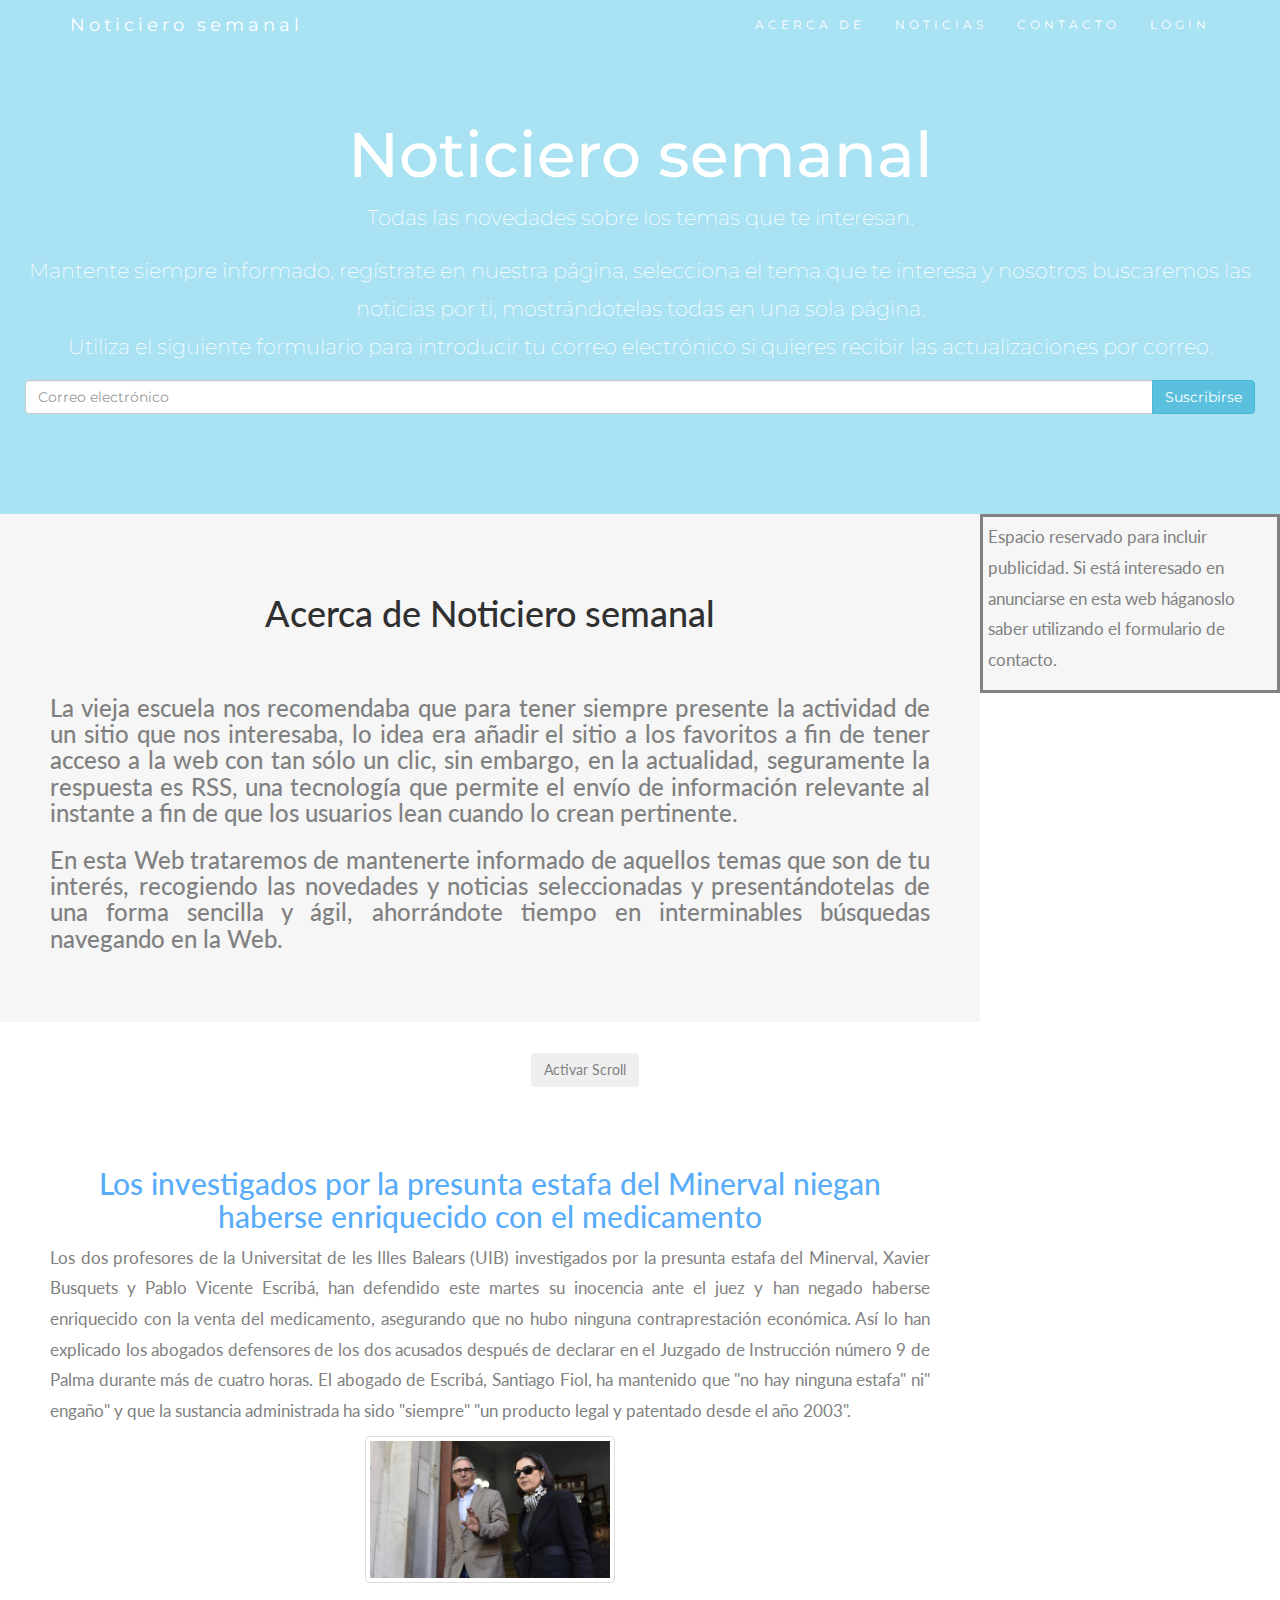
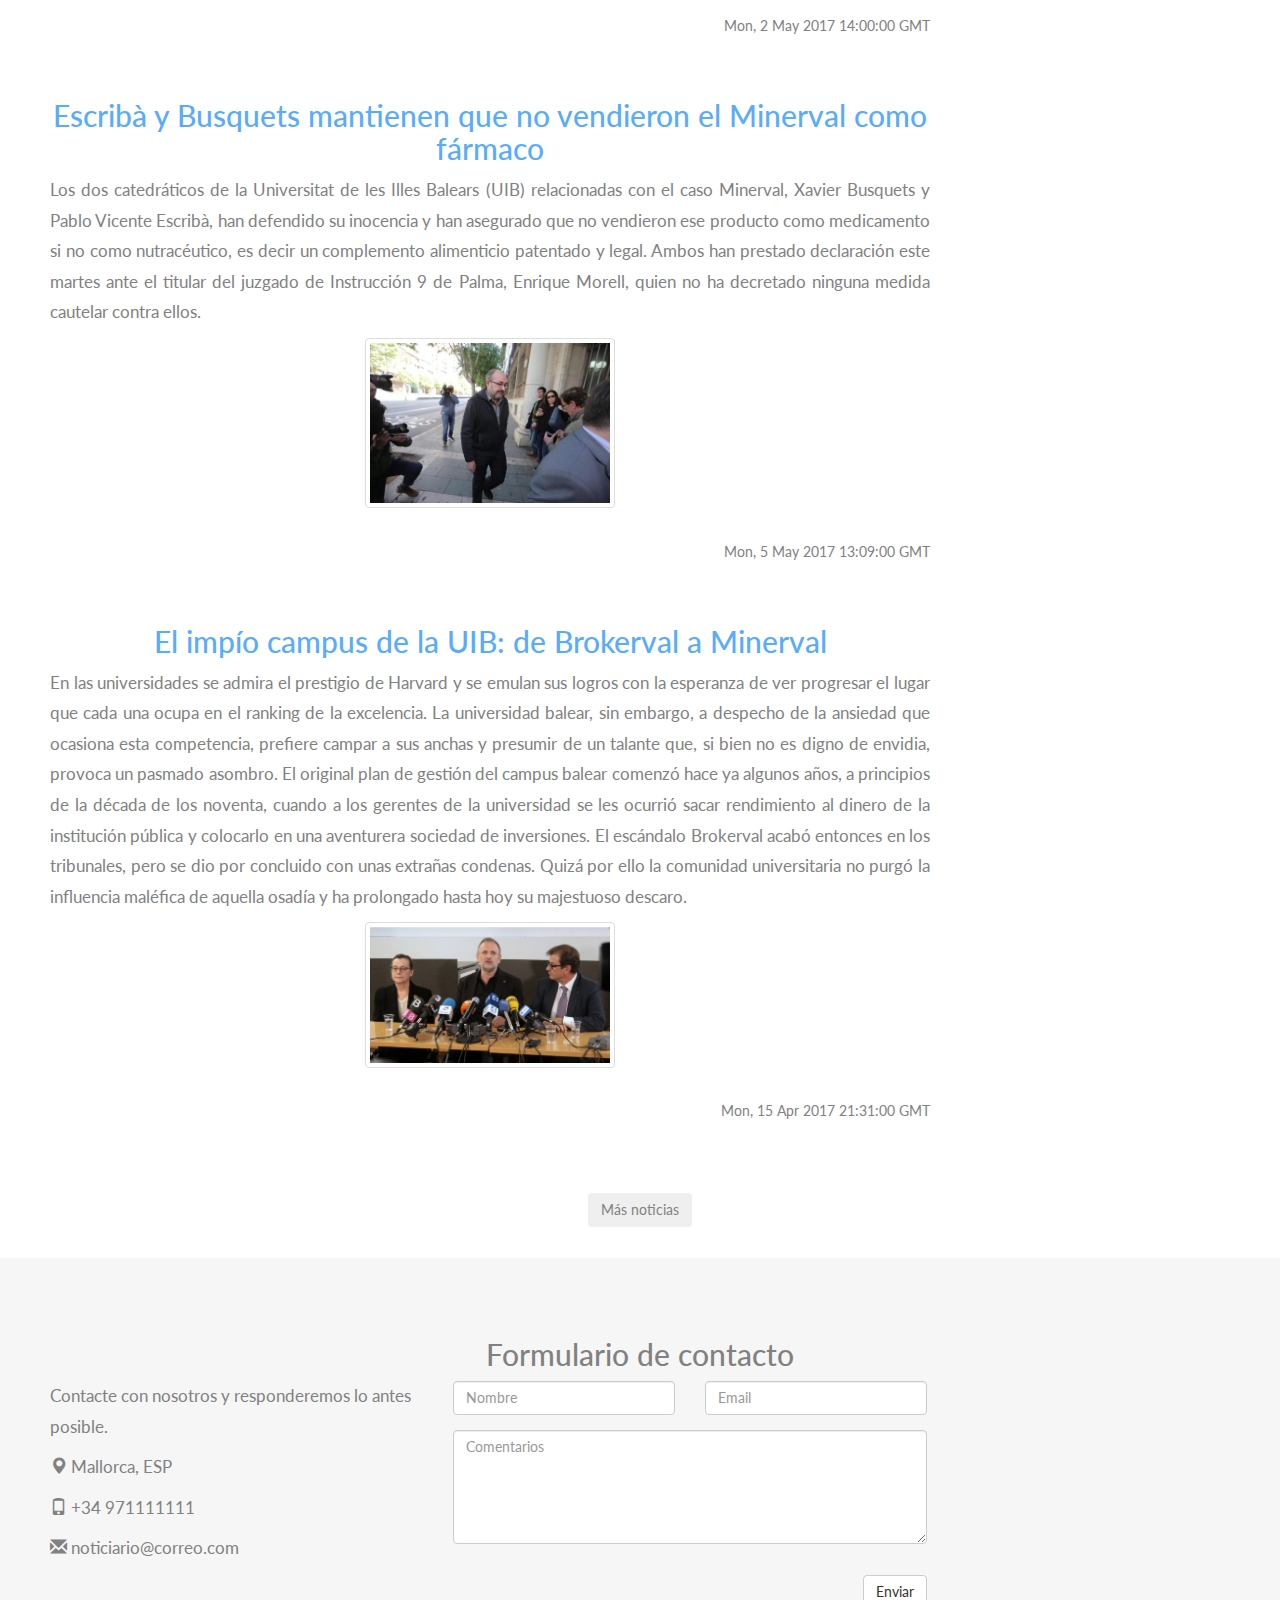
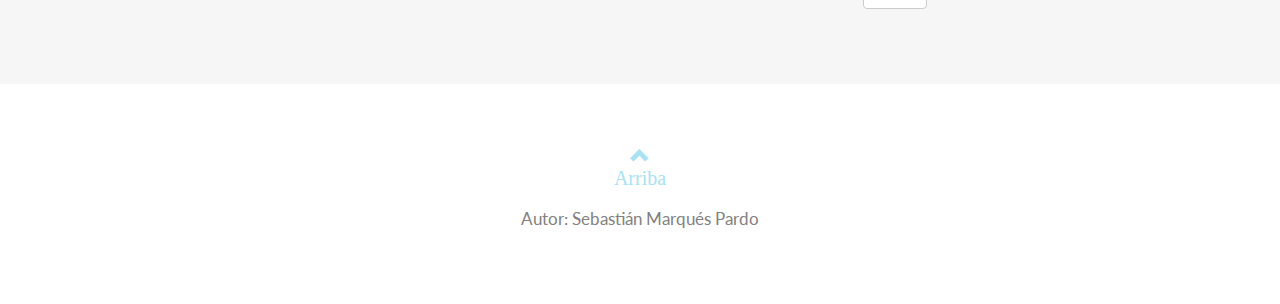
==== commit f194130a: "Add files via upload" ====
--- a/index.html
+++ b/index.html
@@ -84,10 +84,10 @@
          <div id="acerca" class="container-fluid bg-grey">
             <div class="row">
                <div class="col-sm-12">
-                  <h1 id="cap">Acerca de Noticiero semanal</h1>
+                  <h1 id="cap" class="text-center">Acerca de Noticiero semanal</h1>
                   <br>
-                  <h3 id="tex">La vieja escuela nos recomendaba que para tener siempre presente la actividad de un sitio que nos interesaba, lo idea era añadir el sitio a los favoritos a fin de tener acceso a la web con tan sólo un clic, sin embargo, en la actualidad, seguramente la respuesta es RSS, una tecnología que permite el envío de información relevante al instante a fin de que los usuarios lean cuando lo crean pertinente.</h3>
-                  <h3 id="tex">En esta Web trataremos de mantenerte informado de aquellos temas que son de tu interés, recogiendo las novedades y noticias seleccionadas y presentándotelas de una forma sencilla y ágil, ahorrándote tiempo en interminables búsquedas navegando en la Web.</h3>
+                  <h3 id="tex" class="post-contenido text-justify">La vieja escuela nos recomendaba que para tener siempre presente la actividad de un sitio que nos interesaba, lo idea era añadir el sitio a los favoritos a fin de tener acceso a la web con tan sólo un clic, sin embargo, en la actualidad, seguramente la respuesta es RSS, una tecnología que permite el envío de información relevante al instante a fin de que los usuarios lean cuando lo crean pertinente.</h3>
+                  <h3 id="tex" class="post-contenido text-justify">En esta Web trataremos de mantenerte informado de aquellos temas que son de tu interés, recogiendo las novedades y noticias seleccionadas y presentándotelas de una forma sencilla y ágil, ahorrándote tiempo en interminables búsquedas navegando en la Web.</h3>
                </div>
             </div>
          </div>
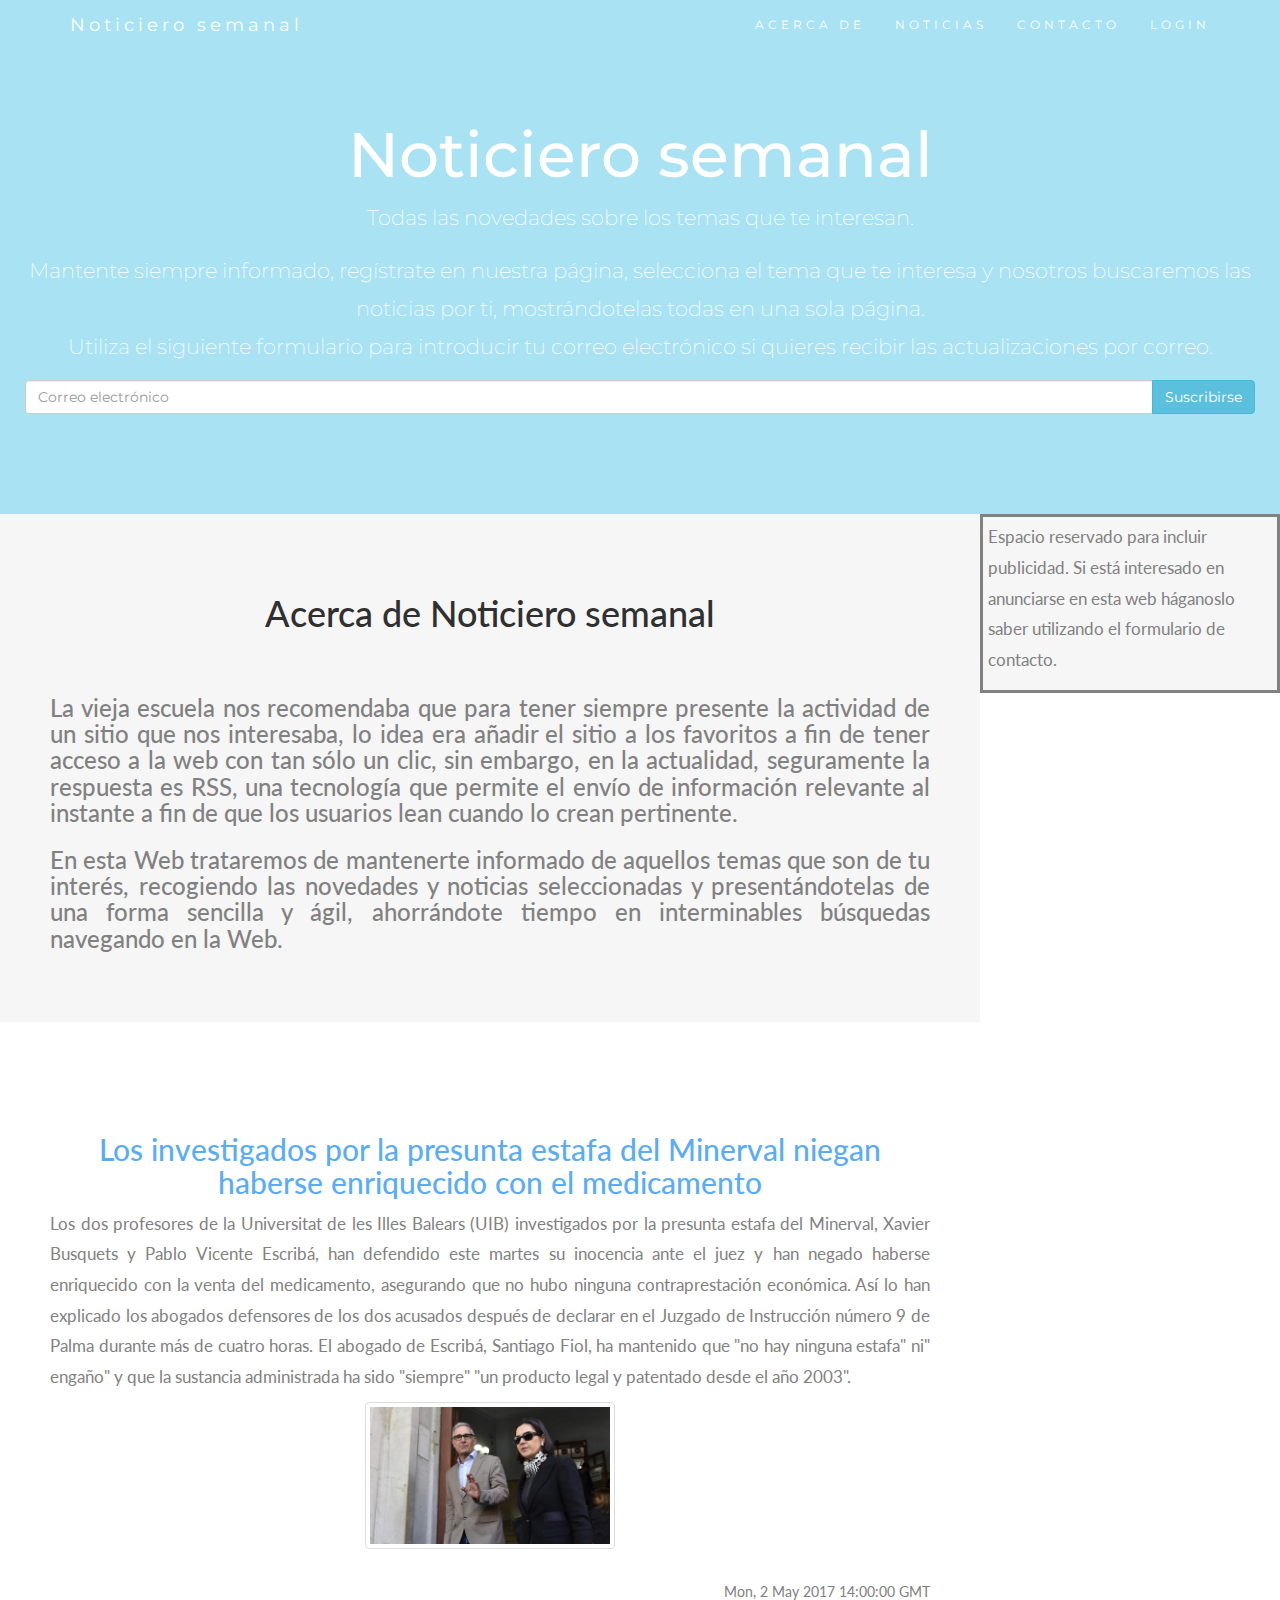
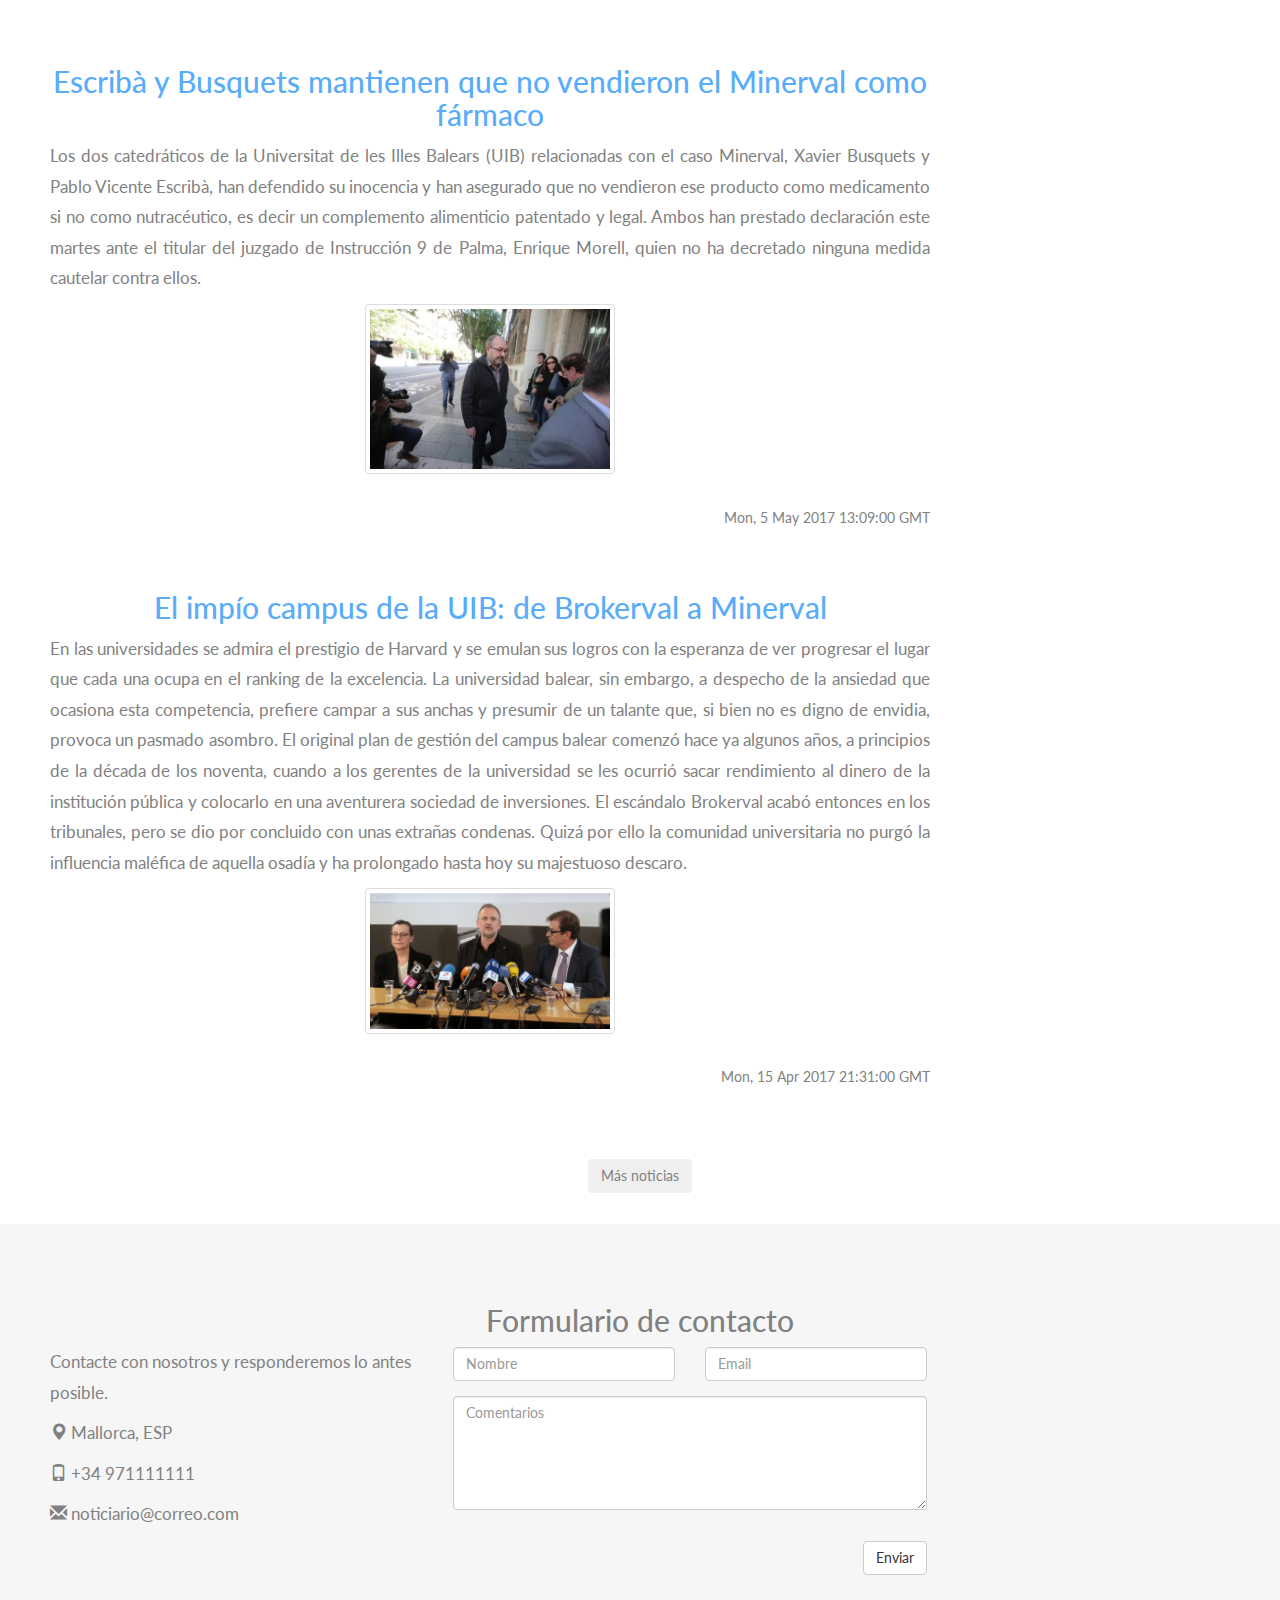
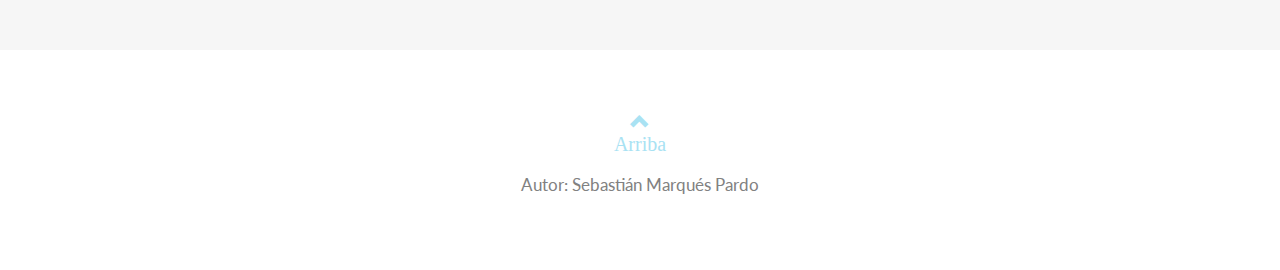
==== commit 9b723637: "Add files via upload" ====
--- a/index.html
+++ b/index.html
@@ -1,191 +1 @@
-<!DOCTYPE html>
-<html lang="es">
-   <head>
-      <title>El noticiero semanal</title>
-      <meta charset="utf-8">
-	  <meta name="description" content="Noticiero semanal. Noticias sobre los temas que te interesan">
-	  <meta name="viewport" content="width=device-width, initial-scale=1">
-      <meta property="og:title" content="Noticiero semanal">
-      <meta property="og:site_name" content="Noticiero semanal">
-      <meta property="og:image" content="https://rawgit.com/SebasMTX/Web-noticias/master/img/news.jpg">
-      <meta property="og:url" content="https://rawgit.com/SebasMTX/Web-noticias/master/index.html">
-	  <meta property="og:description" content="Noticias sobre los temas que te interesan">
-      <link rel="stylesheet" href="https://maxcdn.bootstrapcdn.com/bootstrap/3.3.7/css/bootstrap.min.css">
-      <link href="https://fonts.googleapis.com/css?family=Montserrat" rel="stylesheet" type="text/css">
-      <link href="https://fonts.googleapis.com/css?family=Lato" rel="stylesheet" type="text/css">
-      <link rel="stylesheet" href="css/a.css">
-      <script src="https://ajax.googleapis.com/ajax/libs/jquery/3.1.1/jquery.min.js"></script>
-      <script src="https://maxcdn.bootstrapcdn.com/bootstrap/3.3.7/js/bootstrap.min.js"></script>
-      <script type="text/javascript" src="js/news.js"></script>
-      <link rel="alternate" type="application/rss+xml" title="rss de la aplicación" href="rss/rss.xml">
-   </head>
-   <body id="noticiero" data-spy="scroll" data-target=".navbar" data-offset="60">
-<!-- Barra de navegación fijada arriba -->
-      <nav class="navbar navbar-default navbar-fixed-top">
-         <div class="container">
-            <div class="navbar-header">
-               <button type="button" class="navbar-toggle" data-toggle="collapse" data-target="#barraNav">
-               <span class="icon-bar"></span>
-               <span class="icon-bar"></span>
-               <span class="icon-bar"></span>                        
-               </button>
-               <a class="navbar-brand" href="#noticiero">Noticiero semanal</a>
-            </div>
-            <div class="collapse navbar-collapse" id="barraNav">
-               <ul class="nav navbar-nav navbar-right">
-                  <li><a href="#acerca">ACERCA DE</a></li>
-                  <li><a href="#noticias">NOTICIAS</a></li>
-                  <li><a href="#contacto">CONTACTO</a></li>
-                  <li><a href="#login" data-toggle="modal" data-target="#myModal">LOGIN</a></li>
-               </ul>
-            </div>
-         </div>
-      </nav>
-<!-- Header y formulario suscripción -->
-      <div id="jumbo" class="jumbotron text-center">
-         <h1 id="cap">Noticiero semanal</h1>
-         <p id="tex">Todas las novedades sobre los temas que te interesan.</p>
-         <p id="tex">Mantente siempre informado, regístrate en nuestra página, selecciona el tema que te interesa y nosotros buscaremos las noticias por ti, mostrándotelas todas en una sola página.<br> Utiliza el siguiente formulario para introducir tu correo electrónico si quieres recibir las actualizaciones por correo.</p>
-         <form>
-            <div class="input-group">
-               <input type="email" class="form-control" size="50" placeholder="Correo electrónico" required>
-               <div class="input-group-btn">
-                  <button type="button" class="btn btn-info">Suscribirse</button>
-               </div>
-            </div>
-         </form>
-      </div>
-      <div class="modal fade" id="myModal" role="dialog">
-         <div class="modal-dialog">
-            <!-- Modal LOGIN -->
-            <div class="modal-content">
-               <div class="modal-header">
-                  <button type="button" class="close" data-dismiss="modal">&times;</button>
-                  <BR>
-                  <h4 class="modal-title"><span class="glyphicon glyphicon-user"></span>  Identificación de Usuario</h4>
-               </div>
-               <div class="modal-body">
-                  <p><input type="text" class="form-control" placeholder="Usuario" required></p>
-                  <p><input type="password" class="form-control" placeholder="Password" required></p>
-               </div>
-               <div class="modal-footer">
-                  <button type="button" class="btn btn-default">Entrar</button>
-                  <button type="button" class="btn btn-default" data-dismiss="modal">Close</button>
-               </div>
-            </div>
-         </div>
-      </div>
-<!-- Publicidad -->
-      <div id="pub" class="advert-container">
-         <p>Espacio reservado para incluir publicidad. Si está interesado en anunciarse en esta web háganoslo saber utilizando el formulario de contacto.</p>
-      </div>
-<!-- Container ACERCA DE -->
-      <div id="todo" class="container-fluid">
-         <div id="acerca" class="container-fluid bg-grey">
-            <div class="row">
-               <div class="col-sm-12">
-                  <h1 id="cap" class="text-center">Acerca de Noticiero semanal</h1>
-                  <br>
-                  <h3 id="tex" class="post-contenido text-justify">La vieja escuela nos recomendaba que para tener siempre presente la actividad de un sitio que nos interesaba, lo idea era añadir el sitio a los favoritos a fin de tener acceso a la web con tan sólo un clic, sin embargo, en la actualidad, seguramente la respuesta es RSS, una tecnología que permite el envío de información relevante al instante a fin de que los usuarios lean cuando lo crean pertinente.</h3>
-                  <h3 id="tex" class="post-contenido text-justify">En esta Web trataremos de mantenerte informado de aquellos temas que son de tu interés, recogiendo las novedades y noticias seleccionadas y presentándotelas de una forma sencilla y ágil, ahorrándote tiempo en interminables búsquedas navegando en la Web.</h3>
-               </div>
-            </div>
-         </div>
-         <br>
-<!-- Botón scroll -->
-         <div class="container text-center">
-            <button id="scroll" type="button" class="btn">Activar Scroll</button>
-         </div>
-<!-- Container NOTICIAS -->
-         <div id="noticias" class="container-fluid text-center">
-            <div class="row noti" id="noticia">
-               <div class="col-sm-12">
-<!-- noticia 1 -->
-                  <a href="noticia1.html">
-                     <h2 id="titulo" class="text-center">Los investigados por la presunta estafa del Minerval niegan haberse enriquecido con el medicamento</h2>
-                  </a>
-                  <p id="enunciado" class="post-contenido text-justify">Los dos profesores de la Universitat de les Illes Balears (UIB) investigados por la presunta estafa del Minerval, Xavier Busquets y Pablo Vicente Escribá, han defendido este martes su inocencia ante el juez y han negado haberse enriquecido con la venta del medicamento, asegurando que no hubo ninguna contraprestación económica. Así lo han explicado los abogados defensores de los dos acusados después de declarar en el Juzgado de Instrucción número 9 de Palma durante más de cuatro horas. El abogado de Escribá, Santiago Fiol, ha mantenido que "no hay ninguna estafa" ni" engaño" y que la sustancia administrada ha sido "siempre" "un producto legal y patentado desde el año 2003".</p>
-                  <img class="img-thumbnail" src="img/1.jpg" alt="Foto 1">
-			   </div>
-               <div class="col-sm-12">
-                  <br>
-                  <p id="fecha" class="text-right">Mon, 2 May 2017 14:00:00 GMT</p>
-               </div>
-            </div>
-            <br>
-            <div class="row noti" id="noticia">
-               <div class="col-sm-12">
-<!-- noticia 2 -->
-                  <a href="noticia2.html">
-                     <h2 id="titulo" class="text-center">Escribà y Busquets mantienen que no vendieron el Minerval como fármaco</h2>
-                  </a>
-                  <p id="enunciado" class="post-contenido text-justify">Los dos catedráticos de la Universitat de les Illes Balears (UIB) relacionadas con el caso Minerval, Xavier Busquets y Pablo Vicente Escribà, han defendido su inocencia y han asegurado que no vendieron ese producto como medicamento si no como nutracéutico, es decir un complemento alimenticio patentado y legal. Ambos han prestado declaración este martes ante el titular del juzgado de Instrucción 9 de Palma, Enrique Morell, quien no ha decretado ninguna medida cautelar contra ellos.</p>
-                  <img class="img-thumbnail" src="img/2.png" alt="Foto 2">
-			   </div>
-               <div class="col-sm-12">
-                  <br>
-                  <p id="fecha" class="text-right">Mon, 5 May 2017 13:09:00 GMT</p>
-               </div>
-            </div>
-            <br>
-            <div class="row noti" id="noticia">
-               <div class="col-sm-12">
-<!-- noticia 3 -->
-                  <a href="noticia3.html">
-                     <h2 id="titulo" class="text-center">El impío campus de la UIB: de Brokerval a Minerval</h2>
-                  </a>
-                  <p id="enunciado" class="post-contenido text-justify">En las universidades se admira el prestigio de Harvard y se emulan sus logros con la esperanza de ver progresar el lugar que cada una ocupa en el ranking de la excelencia. La universidad balear, sin embargo, a despecho de la ansiedad que ocasiona esta competencia, prefiere campar a sus anchas y presumir de un talante que, si bien no es digno de envidia, provoca un pasmado asombro. El original plan de gestión del campus balear comenzó hace ya algunos años, a principios de la década de los noventa, cuando a los gerentes de la universidad se les ocurrió sacar rendimiento al dinero de la institución pública y colocarlo en una aventurera sociedad de inversiones. El escándalo Brokerval acabó entonces en los tribunales, pero se dio por concluido con unas extrañas condenas. Quizá por ello la comunidad universitaria no purgó la influencia maléfica de aquella osadía y ha prolongado hasta hoy su majestuoso descaro.</p>
-				  <img class="img-thumbnail" src="img/3.jpg" alt="Foto 3">
-				  </div>
-               <div class="col-sm-12">
-                  <br>
-                  <p id="fecha" class="text-right">Mon, 15 Apr 2017 21:31:00 GMT</p>
-               </div>
-            </div>
-			   <div id="masNotis">
-	           </div>
-         </div>
-      </div>
-      <!-- Botón + noticias -->
-      <div id="masNoti" class="container text-center">
-         <button id="masNoti" type="button" class="btn">Más noticias</button>
-      </div>
-      <br>
-      <!-- Container CONTACTO -->
-      <div id="contacto" class="container-fluid bg-grey">
-         <h2 class="text-center">Formulario de contacto</h2>
-         <div class="row">
-            <div class="col-sm-4">
-               <p>Contacte con nosotros y responderemos lo antes posible.</p>
-               <p><span class="glyphicon glyphicon-map-marker"></span> Mallorca, ESP</p>                 <!-- Imagen de localización "map-marker" -->
-               <p><span class="glyphicon glyphicon-phone"></span> +34 971111111</p>                      <!-- Imagen de teléfono "phone" -->
-               <p><span class="glyphicon glyphicon-envelope"></span> noticiario@correo.com</p>           <!-- Imagen de sobre correo "envelope" -->
-            </div>
-            <div class="col-sm-5 slideanim">
-               <div class="row">
-                  <div class="col-sm-6 form-group">
-                     <input class="form-control" id="nombre" name="nombre" placeholder="Nombre" type="text" required>
-                  </div>
-                  <div class="col-sm-6 form-group">
-                     <input class="form-control" id="email" name="email" placeholder="Email" type="email" required>
-                  </div>
-               </div>
-               <textarea class="form-control" id="comentarios" name="comentarios" placeholder="Comentarios" rows="5"></textarea>
-               <br>
-               <div class="row">
-                  <div class="col-sm-12 form-group">
-                     <button class="btn btn-default pull-right" type="submit">Enviar</button>
-                  </div>
-               </div>
-            </div>
-         </div>
-      </div>
-      <!-- footer -->
-      <footer class="container-fluid text-center">
-         <a href="#noticiero" title="To Top">
-            <span class="glyphicon glyphicon-chevron-up"><br>Arriba</span>                                       <!-- Imagen subir arriba "chevron-up" -->
-         </a>
-         <p>Autor: Sebastián Marqués Pardo</p>
-      </footer>
-   </body>
-</html>
+<!DOCTYPE html><html lang="es"> <head> <title>El noticiero semanal</title> <meta charset="utf-8"> <meta name="description" content="Noticiero semanal. Noticias sobre los temas que te interesan"> <meta name="viewport" content="width=device-width, initial-scale=1"> <meta property="og:title" content="Noticiero semanal"> <meta property="og:site_name" content="Noticiero semanal"> <meta property="og:image" content="https://rawgit.com/SebasMTX/Web-noticias/master/img/news.jpg"> <meta property="og:url" content="https://rawgit.com/SebasMTX/Web-noticias/master/index.html"> <meta property="og:description" content="Noticias sobre los temas que te interesan"> <link rel="stylesheet" href="https://maxcdn.bootstrapcdn.com/bootstrap/3.3.7/css/bootstrap.min.css"> <link href="https://fonts.googleapis.com/css?family=Montserrat" rel="stylesheet" type="text/css"> <link href="https://fonts.googleapis.com/css?family=Lato" rel="stylesheet" type="text/css"> <link rel="stylesheet" href="css/a.css"> <script src="https://ajax.googleapis.com/ajax/libs/jquery/3.1.1/jquery.min.js"></script> <script src="https://maxcdn.bootstrapcdn.com/bootstrap/3.3.7/js/bootstrap.min.js"></script> <script type="text/javascript" src="js/news.js"></script> <link rel="alternate" type="application/rss+xml" title="rss de la aplicación" href="rss/rss.xml"> </head> <body id="noticiero" data-spy="scroll" data-target=".navbar" data-offset="60"> <nav class="navbar navbar-default navbar-fixed-top"> <div class="container"> <div class="navbar-header"> <button type="button" class="navbar-toggle" data-toggle="collapse" data-target="#barraNav"> <span class="icon-bar"></span> <span class="icon-bar"></span> <span class="icon-bar"></span> </button> <a class="navbar-brand" href="#noticiero">Noticiero semanal</a> </div><div class="collapse navbar-collapse" id="barraNav"> <ul class="nav navbar-nav navbar-right"> <li><a href="#acerca">ACERCA DE</a></li><li><a href="#noticias">NOTICIAS</a></li><li><a href="#contacto">CONTACTO</a></li><li><a href="#login" data-toggle="modal" data-target="#myModal">LOGIN</a></li></ul> </div></div></nav> <div id="jumbo" class="jumbotron text-center"> <h1 id="cap">Noticiero semanal</h1> <p id="tex">Todas las novedades sobre los temas que te interesan.</p><p id="tex">Mantente siempre informado, regístrate en nuestra página, selecciona el tema que te interesa y nosotros buscaremos las noticias por ti, mostrándotelas todas en una sola página.<br>Utiliza el siguiente formulario para introducir tu correo electrónico si quieres recibir las actualizaciones por correo.</p><form> <div class="input-group"> <input type="email" class="form-control" size="50" placeholder="Correo electrónico" required> <div class="input-group-btn"> <button type="button" class="btn btn-info">Suscribirse</button> </div></div></form> </div><div class="modal fade" id="myModal" role="dialog"> <div class="modal-dialog"> <div class="modal-content"> <div class="modal-header"> <button type="button" class="close" data-dismiss="modal">&times;</button> <BR> <h4 class="modal-title"><span class="glyphicon glyphicon-user"></span> Identificación de Usuario</h4> </div><div class="modal-body"> <p><input type="text" class="form-control" placeholder="Usuario" required></p><p><input type="password" class="form-control" placeholder="Password" required></p></div><div class="modal-footer"> <button type="button" class="btn btn-default">Entrar</button> <button type="button" class="btn btn-default" data-dismiss="modal">Close</button> </div></div></div></div><div id="pub" class="advert-container"> <p>Espacio reservado para incluir publicidad. Si está interesado en anunciarse en esta web háganoslo saber utilizando el formulario de contacto.</p></div><div id="todo" class="container-fluid"> <div id="acerca" class="container-fluid bg-grey"> <div class="row"> <div class="col-sm-12"> <h1 id="cap" class="text-center">Acerca de Noticiero semanal</h1> <br><h3 id="tex" class="post-contenido text-justify">La vieja escuela nos recomendaba que para tener siempre presente la actividad de un sitio que nos interesaba, lo idea era añadir el sitio a los favoritos a fin de tener acceso a la web con tan sólo un clic, sin embargo, en la actualidad, seguramente la respuesta es RSS, una tecnología que permite el envío de información relevante al instante a fin de que los usuarios lean cuando lo crean pertinente.</h3> <h3 id="tex" class="post-contenido text-justify">En esta Web trataremos de mantenerte informado de aquellos temas que son de tu interés, recogiendo las novedades y noticias seleccionadas y presentándotelas de una forma sencilla y ágil, ahorrándote tiempo en interminables búsquedas navegando en la Web.</h3> </div></div></div><br><div id="noticias" class="container-fluid text-center"> <div class="row noti" id="noticia"> <div class="col-sm-12"> <a href="noticia1.html"> <h2 id="titulo" class="text-center">Los investigados por la presunta estafa del Minerval niegan haberse enriquecido con el medicamento</h2> </a> <p id="enunciado" class="post-contenido text-justify">Los dos profesores de la Universitat de les Illes Balears (UIB) investigados por la presunta estafa del Minerval, Xavier Busquets y Pablo Vicente Escribá, han defendido este martes su inocencia ante el juez y han negado haberse enriquecido con la venta del medicamento, asegurando que no hubo ninguna contraprestación económica. Así lo han explicado los abogados defensores de los dos acusados después de declarar en el Juzgado de Instrucción número 9 de Palma durante más de cuatro horas. El abogado de Escribá, Santiago Fiol, ha mantenido que "no hay ninguna estafa" ni" engaño" y que la sustancia administrada ha sido "siempre" "un producto legal y patentado desde el año 2003".</p><img class="img-thumbnail" src="img/1.jpg" alt="Foto 1"> </div><div class="col-sm-12"> <br><p id="fecha" class="text-right">Mon, 2 May 2017 14:00:00 GMT</p></div></div><br><div class="row noti" id="noticia"> <div class="col-sm-12"> <a href="noticia2.html"> <h2 id="titulo" class="text-center">Escribà y Busquets mantienen que no vendieron el Minerval como fármaco</h2> </a> <p id="enunciado" class="post-contenido text-justify">Los dos catedráticos de la Universitat de les Illes Balears (UIB) relacionadas con el caso Minerval, Xavier Busquets y Pablo Vicente Escribà, han defendido su inocencia y han asegurado que no vendieron ese producto como medicamento si no como nutracéutico, es decir un complemento alimenticio patentado y legal. Ambos han prestado declaración este martes ante el titular del juzgado de Instrucción 9 de Palma, Enrique Morell, quien no ha decretado ninguna medida cautelar contra ellos.</p><img class="img-thumbnail" src="img/2.png" alt="Foto 2"> </div><div class="col-sm-12"> <br><p id="fecha" class="text-right">Mon, 5 May 2017 13:09:00 GMT</p></div></div><br><div class="row noti" id="noticia"> <div class="col-sm-12"> <a href="noticia3.html"> <h2 id="titulo" class="text-center">El impío campus de la UIB: de Brokerval a Minerval</h2> </a> <p id="enunciado" class="post-contenido text-justify">En las universidades se admira el prestigio de Harvard y se emulan sus logros con la esperanza de ver progresar el lugar que cada una ocupa en el ranking de la excelencia. La universidad balear, sin embargo, a despecho de la ansiedad que ocasiona esta competencia, prefiere campar a sus anchas y presumir de un talante que, si bien no es digno de envidia, provoca un pasmado asombro. El original plan de gestión del campus balear comenzó hace ya algunos años, a principios de la década de los noventa, cuando a los gerentes de la universidad se les ocurrió sacar rendimiento al dinero de la institución pública y colocarlo en una aventurera sociedad de inversiones. El escándalo Brokerval acabó entonces en los tribunales, pero se dio por concluido con unas extrañas condenas. Quizá por ello la comunidad universitaria no purgó la influencia maléfica de aquella osadía y ha prolongado hasta hoy su majestuoso descaro.</p><img class="img-thumbnail" src="img/3.jpg" alt="Foto 3"> </div><div class="col-sm-12"> <br><p id="fecha" class="text-right">Mon, 15 Apr 2017 21:31:00 GMT</p></div></div><div id="masNotis"> </div></div></div><div id="masNoti" class="container text-center"> <button id="masNoti" type="button" class="btn">Más noticias</button> </div><br><div id="contacto" class="container-fluid bg-grey"> <h2 class="text-center">Formulario de contacto</h2> <div class="row"> <div class="col-sm-4"> <p>Contacte con nosotros y responderemos lo antes posible.</p><p><span class="glyphicon glyphicon-map-marker"></span> Mallorca, ESP</p><p><span class="glyphicon glyphicon-phone"></span> +34 971111111</p><p><span class="glyphicon glyphicon-envelope"></span> noticiario@correo.com</p></div><div class="col-sm-5 slideanim"> <div class="row"> <div class="col-sm-6 form-group"> <input class="form-control" id="nombre" name="nombre" placeholder="Nombre" type="text" required> </div><div class="col-sm-6 form-group"> <input class="form-control" id="email" name="email" placeholder="Email" type="email" required> </div></div><textarea class="form-control" id="comentarios" name="comentarios" placeholder="Comentarios" rows="5"></textarea> <br><div class="row"> <div class="col-sm-12 form-group"> <button class="btn btn-default pull-right" type="submit">Enviar</button> </div></div></div></div></div><footer class="container-fluid text-center"> <a href="#noticiero" title="To Top"> <span class="glyphicon glyphicon-chevron-up"><br>Arriba</span> </a> <p>Autor: Sebastián Marqués Pardo</p></footer> </body></html>--- a/css/a.css
+++ b/css/a.css
@@ -1,137 +1 @@
-  body {
-      font: 400 17px Lato;
-      line-height: 1.8;
-      color: #818181;
-  }
-  h1 {
-      color: #303030;
-  }
-  .jumbotron {
-      background-color: #A9E2F3;
-      color: #fff;
-      padding: 100px 25px;
-      font-family: Montserrat, sans-serif;
-  }
-  .container-fluid {
-      padding: 60px 50px;
-  }
-  .bg-grey {
-      background-color: #f6f6f6;
-  }
-  .navbar {
-      margin-bottom: 0;
-      background-color: #A9E2F3;
-      z-index: 9999;
-      border: 0;
-      font-size: 12px !important;
-      line-height: 1.42857143 !important;
-      letter-spacing: 4px;
-      border-radius: 0;
-      font-family: Montserrat, sans-serif;
-  }
-  .navbar li a,
-  .navbar .navbar-brand {
-      color: #fff !important;
-  }
-  .navbar-nav li a:hover,
-  .navbar-nav li.active a {
-      color: #A9E2F3 !important;
-      background-color: #fff !important;
-  }
-  .navbar-default .navbar-toggle {
-      border-color: transparent;
-      color: #fff !important;
-  }
-  footer .glyphicon {
-      font-size: 20px;
-      margin-bottom: 20px;
-      color: #A9E2F3;
-  }
-  .jumbotron {
-      margin: 0px;
-  }
-  #scrolling {
-      margin-left=50%;
-  }
-  .img-thumbnail {
-      max-width: 250px;
-  }
-    #titulo {
-      color: #58ACFA;
-  }
-  
-    #fecha {
-		font-size:14px;
-	}
-    /* Tablets en horizonal y escritorios normales */
-  
-  @media (min-width: 768px) and (max-width: 2000px) {
-      #todo {
-          margin-right: 300px;
-          padding: 0px;
-      }
-      #pub {
-          float: right;
-          background-color: #f6f6f6;
-          max-width: 300px;
-          min-width: 300px;
-          max-height: 100%;
-          padding: 5px;
-          border-style: solid;
-      }
-  }
-  /* Móviles en horizontal o tablets en vertical */
-  
-  @media (max-width: 767px) {
-      #todo {
-          margin-right: 0px;
-          padding: 0px;
-      }
-      #pub {
-          width: 100%;
-          height: 150px;
-          float: left;
-          background-color: #f6f6f6;
-          padding: 5px;
-          border-style: solid;
-          margin-bottom: 20px;
-      }
-      #titulo {
-          font-size: 24px;
-      }
-      #cap {
-          font-size: 30px;
-      }
-      #tex {
-          font-size: 19px;
-      }
-  }
-  /* Móviles en vertical */
-  
-  @media (max-width: 480px) {
-      #todo {
-          margin-right: 0px;
-          padding: 0px;
-      }
-      #pub {
-          width: 100%;
-          height: 150px;
-          float: left;
-          background-color: #f6f6f6;
-          padding: 5px;
-          border-style: solid;
-          margin-bottom: 20px;
-      }
-      #titulo {
-          font-size: 24px;
-      }
-      #cap {
-          font-size: 28px;
-      }
-      #tex {
-          font-size: 17px;
-      }
-      .navbar-brand {
-          font-size: 13px;
-      }
-  }+ body{font: 400 17px Lato; line-height: 1.8; color: #818181;}h1{color: #303030;}.jumbotron{background-color: #A9E2F3; color: #fff; padding: 100px 25px; font-family: Montserrat, sans-serif;}.container-fluid{padding: 60px 50px;}.bg-grey{background-color: #f6f6f6;}.navbar{margin-bottom: 0; background-color: #A9E2F3; z-index: 9999; border: 0; font-size: 12px !important; line-height: 1.42857143 !important; letter-spacing: 4px; border-radius: 0; font-family: Montserrat, sans-serif;}.navbar li a, .navbar .navbar-brand{color: #fff !important;}.navbar-nav li a:hover, .navbar-nav li.active a{color: #A9E2F3 !important; background-color: #fff !important;}.navbar-default .navbar-toggle{border-color: transparent; color: #fff !important;}footer .glyphicon{font-size: 20px; margin-bottom: 20px; color: #A9E2F3;}.jumbotron{margin: 0px;}.img-thumbnail{max-width: 250px;}#titulo{color: #58ACFA;}#fecha{font-size:14px;}/* Tablets en horizonal y escritorios normales */ @media (min-width: 768px) and (max-width: 2000px){#todo{margin-right: 300px; padding: 0px;}#pub{float: right; background-color: #f6f6f6; max-width: 300px; min-width: 300px; max-height: 100%; padding: 5px; border-style: solid;}}/* Móviles en horizontal o tablets en vertical */ @media (max-width: 767px){#todo{margin-right: 0px; padding: 0px;}#pub{width: 100%; height: 150px; float: left; background-color: #f6f6f6; padding: 5px; border-style: solid; margin-bottom: 20px;}#titulo{font-size: 24px;}#cap{font-size: 30px;}#tex{font-size: 19px;}}/* Móviles en vertical */ @media (max-width: 480px){#todo{margin-right: 0px; padding: 0px;}#pub{width: 100%; height: 150px; float: left; background-color: #f6f6f6; padding: 5px; border-style: solid; margin-bottom: 20px;}#titulo{font-size: 24px;}#cap{font-size: 28px;}#tex{font-size: 17px;}.navbar-brand{font-size: 13px;}}